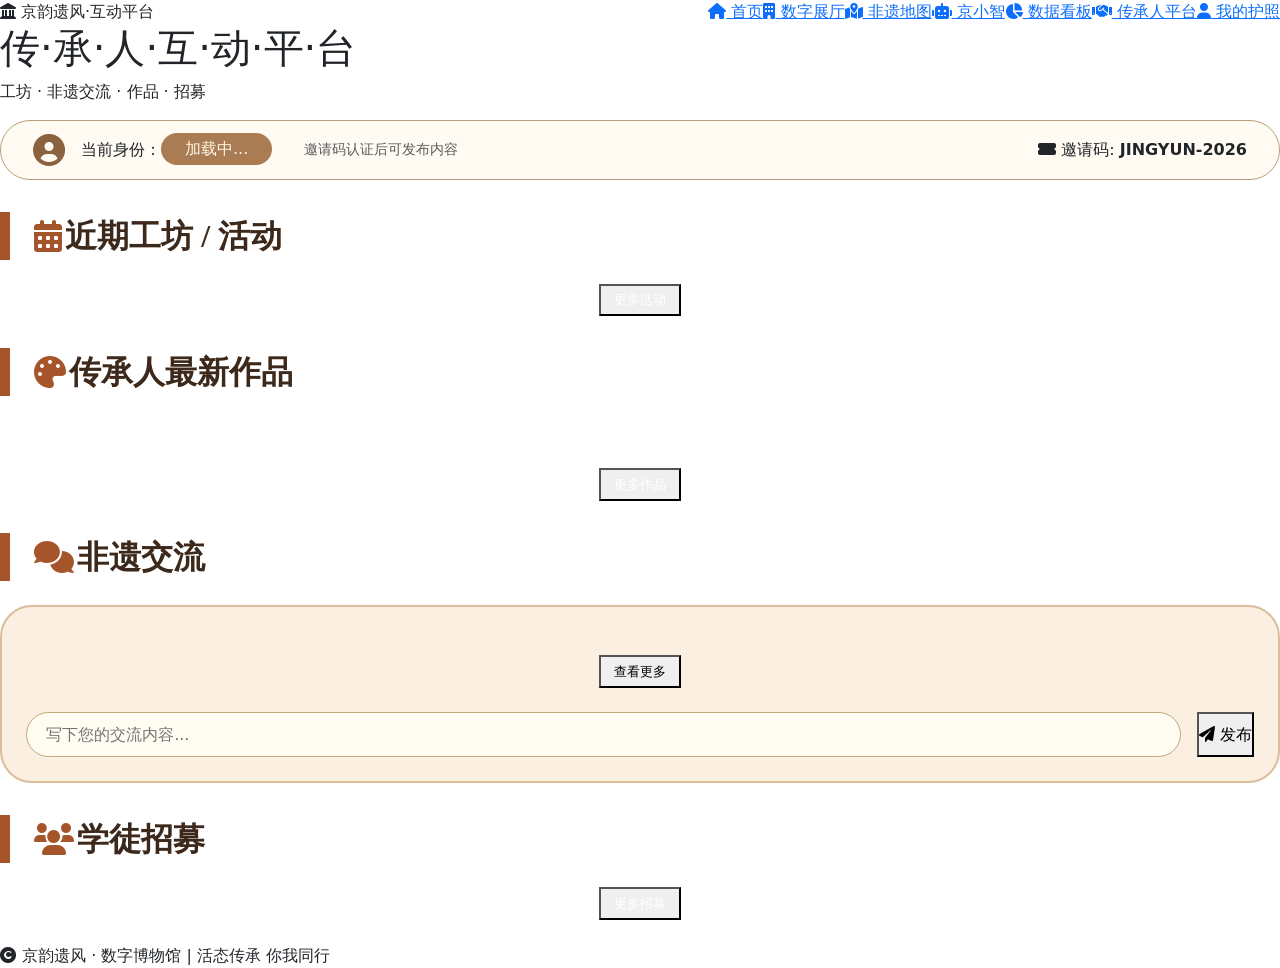
==== Beijing/src/main/resources/static/Activity.html @ 1ba89bd5 "first" ====
<!DOCTYPE html>
<html lang="zh">
<head>
    <meta charset="UTF-8">
    <meta name="viewport" content="width=device-width, initial-scale=1.0">
    <title>京韵遗风 · 传承人互动平台</title>
    <link href="https://cdn.jsdelivr.net/npm/bootstrap@5.3.2/dist/css/bootstrap.min.css" rel="stylesheet">
    <link rel="stylesheet" href="https://cdnjs.cloudflare.com/ajax/libs/font-awesome/6.0.0-beta3/css/all.min.css">
    <link rel="stylesheet" href="/css/common.css">
    <script src="/js/common.js"></script>
    <link rel="icon" href="/images/favicon.ico" type="image/x-icon">
    <style>
        * { margin: 0; padding: 0; box-sizing: border-box; }

        .role-bar {
            background: rgba(255, 248, 235, 0.6);
            backdrop-filter: blur(4px);
            border-radius: 60px;
            padding: 0.8rem 2rem;
            margin-bottom: 2rem;
            display: flex;
            align-items: center;
            justify-content: space-between;
            border: 1px solid #b99e7c;
            transition: background 0.3s, border-color 0.3s;
        }

        .role-info {
            display: flex;
            align-items: center;
            gap: 1rem;
        }

        .role-badge {
            background: #a97c53;
            color: #fff6e5;
            padding: 0.4rem 1.5rem;
            border-radius: 40px;
            font-size: 1rem;
        }

        .section-title {
            font-size: 2rem;
            font-weight: 600;
            color: #3c291b;
            border-left: 10px solid #a6552b;
            padding-left: 1.5rem;
            margin: 2rem 0 1.5rem;
            font-family: 'STKaiti', serif;
            display: flex;
            align-items: center;
            justify-content: space-between;
        }

        .section-title .title-icon-text {
            display: flex;
            align-items: center;
            gap: 0.2rem;
        }

        .section-title i { color: #a6552b; }

        .heritage-card {
            background: rgba(255, 248, 235, 0.85);
            backdrop-filter: blur(6px);
            border: 1px solid #d6bc9a;
            border-radius: 2rem;
            overflow: hidden;
            box-shadow: 0 12px 28px rgba(60, 40, 20, 0.3);
            transition: 0.25s, background 0.3s, border-color 0.3s;
            height: 100%;
            display: flex;
            flex-direction: column;
        }

        .heritage-card:hover {
            border-color: #b6844e;
            transform: translateY(-5px);
        }

        .card-img-top {
            width: 100%;
            height: 180px;
            object-fit: cover;
            background: #bc9f7e;
        }

        .card-body {
            padding: 1.2rem 1rem 1rem;
            flex: 1;
        }

        .card-title {
            font-size: 1.4rem;
            font-weight: 600;
            color: #2e1e12;
            margin-bottom: 0.3rem;
            font-family: 'STKaiti', serif;
            transition: color 0.3s;
        }

        .card-sub {
            font-size: 0.9rem;
            color: #815f3f;
            margin-bottom: 0.5rem;
        }

        .card-text {
            color: #4f3a28;
            font-size: 0.95rem;
        }

        .card-footer {
            background: transparent;
            border-top: 1px dashed #bba27b;
            padding: 0.8rem 1rem 1rem;
            display: flex;
            justify-content: space-between;
            align-items: center;
            flex-wrap: wrap;
            gap: 0.5rem;
        }

        .btn-sm { font-size: 0.8rem; padding: 0.3rem 0.8rem; }

        .progress-custom {
            width: 100%;
            height: 8px;
            background-color: #e9dac8;
            border-radius: 4px;
            overflow: hidden;
            margin-top: 0.3rem;
        }
        .progress-fill {
            height: 100%;
            border-radius: 4px;
            transition: width 0.3s;
        }
        .progress-fill.low { background-color: #28a745; }
        .progress-fill.medium { background-color: #ffc107; }
        .progress-fill.high { background-color: #dc3545; }
        .progress-label {
            display: flex;
            justify-content: space-between;
            font-size: 0.75rem;
            color: #6b4f33;
            margin-top: 0.2rem;
        }

        .artwork-grid {
            display: grid;
            grid-template-columns: repeat(auto-fill, minmax(200px, 1fr));
            gap: 1.5rem;
            margin-top: 1rem;
        }

        .artwork-item {
            background: #faefe0;
            border-radius: 1.5rem;
            overflow: hidden;
            border: 1px solid #d6bc9a;
            box-shadow: 0 6px 12px rgba(60, 40, 20, 0.2);
            transition: background 0.3s, border-color 0.3s;
        }

        .artwork-item img {
            width: 100%;
            height: 160px;
            object-fit: cover;
        }

        .artwork-info {
            padding: 0.8rem;
            text-align: center;
        }

        .artwork-info strong { color: inherit; }

        .message-board {
            background: #faefe0;
            border: 2px solid #dabd9b;
            border-radius: 2rem;
            padding: 1.5rem;
            margin: 1.5rem 0;
            transition: background 0.3s, border-color 0.3s;
        }

        .message-item {
            display: flex;
            gap: 1rem;
            padding: 1rem 0;
            border-bottom: 1px dashed #bba27b;
        }

        .message-avatar {
            width: 50px;
            height: 50px;
            background: #b6844e;
            border-radius: 50%;
            display: flex;
            align-items: center;
            justify-content: center;
            color: #fff2d7;
            font-size: 1.4rem;
            transition: background 0.3s;
        }

        .message-content { flex: 1; }

        .message-header {
            display: flex;
            justify-content: space-between;
            color: inherit;
            margin-bottom: 0.3rem;
        }

        .message-name { font-weight: 600; }
        .message-time { font-size: 0.8rem; color: #8d765b; }
        .message-text { color: inherit; word-break: break-word; }

        .reply-input {
            display: flex;
            gap: 1rem;
            margin-top: 1rem;
        }

        .reply-input input {
            flex: 1;
            border: 1px solid #c6a77c;
            border-radius: 40px;
            padding: 0.6rem 1.2rem;
            background: #fffcf2;
            transition: background 0.3s, border-color 0.3s, color 0.3s;
        }

        .recruit-list {
            list-style: none;
            padding: 0;
        }

        .recruit-item {
            background: #faefe0;
            border-radius: 1.5rem;
            padding: 1.2rem;
            margin-bottom: 1rem;
            border: 1px solid #dabd9b;
            display: flex;
            justify-content: space-between;
            align-items: center;
            flex-wrap: wrap;
            transition: background 0.3s, border-color 0.3s;
        }

        .recruit-info h4 {
            font-size: 1.2rem;
            color: #2e1e12;
            margin-bottom: 0.3rem;
        }

        .recruit-info p {
            margin: 0;
            color: #6b4f33;
            font-size: 0.9rem;
        }

        .recruit-actions {
            display: flex;
            gap: 0.5rem;
            flex-wrap: wrap;
        }

        .float-publish {
            position: fixed;
            bottom: 2rem;
            right: 2rem;
            background: #b6844e;
            width: 60px;
            height: 60px;
            border-radius: 50%;
            display: flex;
            align-items: center;
            justify-content: center;
            color: white;
            font-size: 2rem;
            box-shadow: 0 8px 16px #4f2e18;
            cursor: pointer;
            transition: 0.2s;
            z-index: 100;
            border: 2px solid #e3cfb5;
        }

        .float-publish:hover {
            background: #c79b65;
            transform: scale(1.1);
        }

        .float-publish-menu {
            position: fixed;
            bottom: 120px;
            right: 2rem;
            background: rgba(255, 248, 235, 0.95);
            backdrop-filter: blur(8px);
            border: 2px solid #b6844e;
            border-radius: 1rem;
            padding: 1rem;
            box-shadow: 0 8px 16px rgba(0, 0, 0, 0.2);
            z-index: 1001;
            display: none;
            flex-direction: column;
            gap: 0.5rem;
        }
        .float-publish-menu button {
            white-space: nowrap;
        }

        .modal-jingyun .modal-content {
            background: #fff6e8;
            border: 3px solid #ad8865;
            border-radius: 2rem;
            transition: background 0.3s, border-color 0.3s;
        }

        .more-btn {
            display: flex;
            align-items: center;
            gap: 0.5rem;
        }
        .more-btn-center {
            text-align: center;
            margin: 1.5rem 0;
        }
        .modal-card-img {
            width: 100%;
            height: 150px;
            object-fit: cover;
            border-radius: 0.8rem;
            margin-bottom: 0.5rem;
        }
        .artwork-card {
            position: relative;
        }
        .artwork-actions {
            position: absolute;
            top: 0.5rem;
            right: 0.5rem;
            display: flex;
            gap: 0.3rem;
            opacity: 0;
            transition: opacity 0.2s;
        }
        .artwork-card:hover .artwork-actions {
            opacity: 1;
        }
        .activity-actions {
            display: flex;
            gap: 0.3rem;
            margin-top: 0.5rem;
        }

        .modal-grid {
            display: grid;
            grid-template-columns: repeat(auto-fill, minmax(240px, 1fr));
            gap: 1rem;
            max-height: 60vh;
            overflow-y: auto;
            padding: 0.5rem;
        }

        .modal-card {
            background: #faefe0;
            border: 1px solid #d6bc9a;
            border-radius: 1.2rem;
            padding: 0.8rem;
            transition: background 0.3s;
        }

        .modal-card h5 { font-size: 1.1rem; margin-bottom: 0.3rem; }
        .modal-card p { font-size: 0.85rem; margin: 0.2rem 0; }

        .no-data {
            color: #dc3545 !important;
            text-align: center;
            width: 100%;
            margin: 2rem 0;
            display: block;
            flex: 0 0 100%;
            grid-column: 1 / -1;
        }
        .signup-item {
            display: flex;
            justify-content: space-between;
            align-items: center;
            padding: 1rem;
            border-bottom: 1px solid #d6bc9a;
        }
        .signup-info {
            flex: 1;
        }
        .signup-actions {
            display: flex;
            gap: 0.5rem;
        }
        .badge {
            padding: 0.3rem 0.6rem;
            border-radius: 20px;
            font-size: 0.8rem;
            margin-left: 0.5rem;
        }
        .bg-warning { background-color: #ffc107; color: #212529; }
        .bg-success { background-color: #28a745; color: white; }
        .bg-danger { background-color: #dc3545; color: white; }

        body.theme-dark .role-bar,
        body.theme-dark .heritage-card,
        body.theme-dark .artwork-item,
        body.theme-dark .message-board,
        body.theme-dark .recruit-item,
        body.theme-dark .modal-content,
        body.theme-dark .modal-card,
        body.theme-dark .float-publish-menu {
            background: #2d2d2d !important;
            border-color: #5a4a3a !important;
            color: #e0e0e0 !important;
        }
        body.theme-dark .card-title,
        body.theme-dark .card-text,
        body.theme-dark .card-sub,
        body.theme-dark .message-name,
        body.theme-dark .message-time,
        body.theme-dark .message-text,
        body.theme-dark .recruit-info h4,
        body.theme-dark .recruit-info p {
            color: #e0e0e0 !important;
        }
        body.theme-dark .message-avatar {
            background: #5a4a3a !important;
        }
        body.theme-dark .reply-input input {
            background: #3d3d3d !important;
            border-color: #5a4a3a !important;
            color: #e0e0e0 !important;
        }

        body.theme-soft .role-bar,
        body.theme-soft .heritage-card,
        body.theme-soft .artwork-item,
        body.theme-soft .message-board,
        body.theme-soft .recruit-item,
        body.theme-soft .modal-content,
        body.theme-soft .modal-card,
        body.theme-soft .float-publish-menu {
            background: #fff8e7 !important;
            border-color: #d6bc9a !important;
            color: #5f4b3a !important;
        }
        body.theme-soft .card-title,
        body.theme-soft .card-text,
        body.theme-soft .card-sub,
        body.theme-soft .message-name,
        body.theme-soft .message-time,
        body.theme-soft .message-text,
        body.theme-soft .recruit-info h4,
        body.theme-soft .recruit-info p {
            color: #5f4b3a !important;
        }
        body.theme-soft .message-avatar {
            background: #c2a27e !important;
        }
        body.theme-soft .reply-input input {
            background: #fff8e7 !important;
            border-color: #d6bc9a !important;
            color: #5f4b3a !important;
        }

        #moreActivitiesBtn, #moreArtworksBtn, #moreRecruitsBtn {
            color: #ffffff !important;
        }
        body.theme-soft #moreActivitiesBtn,
        body.theme-soft #moreArtworksBtn,
        body.theme-soft #moreRecruitsBtn {
            color: #000000 !important;
        }
    </style>
</head>
<body>
<div class="float-publish" id="publishBtn" title="发布内容" style="display: none;">
    <i class="fas fa-plus"></i>
</div>
<div class="float-publish-menu" id="publishMenu">
    <button class="btn-jingyun" data-publish="activity"><i class="fas fa-calendar-alt"></i> 发布活动</button>
    <button class="btn-jingyun" data-publish="artwork"><i class="fas fa-palette"></i> 发布作品</button>
    <button class="btn-jingyun" data-publish="recruit"><i class="fas fa-users"></i> 发布招募</button>
</div>

<div class="container-jingyun">
    <nav class="navbar-jingyun d-flex justify-content-between align-items-center">
        <div class="navbar-brand"><i class="fas fa-landmark"></i> 京韵遗风·互动平台</div>
        <div class="d-flex">
            <a href="Index.html" class="nav-link-jingyun"><i class="fas fa-home"></i> 首页</a>
            <a href="Digital.html" class="nav-link-jingyun"><i class="fas fa-building"></i> 数字展厅</a>
            <a href="Map.html" class="nav-link-jingyun"><i class="fas fa-map-location-dot"></i> 非遗地图</a>
            <a href="AI.html" class="nav-link-jingyun"><i class="fas fa-robot"></i> 京小智</a>
            <a href="Data.html" class="nav-link-jingyun"><i class="fas fa-chart-pie"></i> 数据看板</a>
            <a href="Activity.html" class="nav-link-jingyun active"><i class="fas fa-handshake"></i> 传承人平台</a>
            <a href="Person.html" class="nav-link-jingyun"><i class="fas fa-user"></i> 我的护照</a>
        </div>
    </nav>

    <div class="page-header">
        <h1>传·承·人·互·动·平·台</h1>
        <p>工坊 · 非遗交流 · 作品 · 招募</p>
    </div>

    <div class="role-bar">
        <div class="role-info">
            <i class="fas fa-user-circle" style="font-size: 2rem; color: #8b623f;"></i>
            <span>当前身份：<span class="role-badge" id="roleDisplay">加载中...</span></span>
            <span class="text-muted small" style="margin-left: 1rem;">邀请码认证后可发布内容</span>
        </div>
        <div><i class="fas fa-ticket-alt"></i> 邀请码: <strong>JINGYUN-2026</strong></div>
    </div>

    <div class="section-title">
        <div class="title-icon-text"><i class="fas fa-calendar-alt"></i> 近期工坊 / 活动</div>
    </div>
    <div class="row row-cols-1 row-cols-md-3 g-4 mb-4" id="activityGrid"></div>
    <div class="more-btn-center">
        <button class="btn-jingyun-outline btn-sm" id="moreActivitiesBtn">更多活动</button>
    </div>

    <div class="section-title">
        <div class="title-icon-text"><i class="fas fa-palette"></i> 传承人最新作品</div>
    </div>
    <div class="artwork-grid mb-5" id="artworkGrid"></div>
    <div class="more-btn-center">
        <button class="btn-jingyun-outline btn-sm" id="moreArtworksBtn">更多作品</button>
    </div>

    <!-- 非遗交流板块 -->
    <div class="section-title">
        <div class="title-icon-text"><i class="fas fa-comments"></i> 非遗交流</div>
    </div>
    <div class="message-board">
        <div id="messageList"></div>
        <div class="more-btn-center">
            <button class="btn-jingyun-outline btn-sm" id="moreMessagesBtn">查看更多</button>
        </div>
        <div class="reply-input">
            <input type="text" id="questionInput" placeholder="写下您的交流内容...">
            <button class="btn-jingyun" id="askBtn"><i class="fas fa-paper-plane"></i> 发布</button>
        </div>
    </div>

    <div class="section-title">
        <div class="title-icon-text"><i class="fas fa-users"></i> 学徒招募</div>
    </div>
    <div class="recruit-list" id="recruitList"></div>
    <div class="more-btn-center">
        <button class="btn-jingyun-outline btn-sm" id="moreRecruitsBtn">更多招募</button>
    </div>

    <div class="footer-note">
        <i class="fas fa-copyright"></i> 京韵遗风 · 数字博物馆  |  活态传承 你我同行
    </div>
</div>

<!-- 发布招募模态框 -->
<div class="modal fade modal-jingyun" id="publishRecruitModal" tabindex="-1" aria-hidden="true">
    <div class="modal-dialog">
        <div class="modal-content">
            <div class="modal-header">
                <h5 class="modal-title">发布学徒招募</h5>
                <button type="button" class="btn-close" data-bs-dismiss="modal"></button>
            </div>
            <div class="modal-body">
                <form id="publishRecruitForm">
                    <div class="mb-3"><label class="form-label">招募标题</label><input type="text" class="form-control" id="recruitTitle" required></div>
                    <div class="mb-3"><label class="form-label">招募描述</label><textarea class="form-control" id="recruitDesc" rows="3" required></textarea></div>
                    <div class="mb-3"><label class="form-label">传承人姓名</label><input type="text" class="form-control" id="recruitInheritor" required></div>
                    <div class="mb-3"><label class="form-label">最大申请人数</label><input type="number" class="form-control" id="recruitMaxApplicants" value="10" min="1" required></div>
                </form>
            </div>
            <div class="modal-footer">
                <button type="button" class="btn btn-secondary" data-bs-dismiss="modal">取消</button>
                <button type="button" class="btn btn-jingyun" id="submitPublishRecruit">发布</button>
            </div>
        </div>
    </div>
</div>

<!-- 发布活动模态框 -->
<div class="modal fade modal-jingyun" id="publishActivityModal" tabindex="-1" aria-hidden="true">
    <div class="modal-dialog">
        <div class="modal-content">
            <div class="modal-header">
                <h5 class="modal-title">发布活动</h5>
                <button type="button" class="btn-close" data-bs-dismiss="modal"></button>
            </div>
            <div class="modal-body">
                <form id="publishActivityForm">
                    <div class="mb-3"><label class="form-label">活动标题</label><input type="text" class="form-control" id="activityTitle" required></div>
                    <div class="mb-3"><label class="form-label">活动类型</label>
                        <select class="form-select" id="activityType">
                            <option value="体验课">体验课</option>
                            <option value="讲座">讲座</option>
                            <option value="展览">展览</option>
                            <option value="演出">演出</option>
                        </select>
                    </div>
                    <div class="mb-3"><label class="form-label">开始时间</label><input type="datetime-local" class="form-control" id="activityStartTime" required></div>
                    <div class="mb-3"><label class="form-label">结束时间</label><input type="datetime-local" class="form-control" id="activityEndTime" required></div>
                    <div class="mb-3"><label class="form-label">最大参与人数</label><input type="number" class="form-control" id="activityMaxParticipants" value="10" min="1"></div>
                    <div class="mb-3"><label class="form-label">活动描述</label><textarea class="form-control" id="activityDesc" rows="3" required></textarea></div>
                    <div class="mb-3"><label class="form-label">活动封面</label>
                        <div class="d-flex align-items-center gap-2">
                            <input type="file" class="form-control" id="activityImageFile" accept="image/*" required>
                            <span class="text-muted small" id="activityFileName"></span>
                        </div>
                    </div>
                    <div class="mb-3"><label class="form-label">点位ID（可选）</label><input type="number" class="form-control" id="activitySiteId" placeholder="可选"></div>
                    <input type="hidden" id="activityImageUrl">
                </form>
            </div>
            <div class="modal-footer">
                <button type="button" class="btn btn-secondary" data-bs-dismiss="modal">取消</button>
                <button type="button" class="btn btn-jingyun" id="submitPublishActivity">发布</button>
            </div>
        </div>
    </div>
</div>

<!-- 发布作品模态框 -->
<div class="modal fade modal-jingyun" id="publishArtworkModal" tabindex="-1" aria-hidden="true">
    <div class="modal-dialog">
        <div class="modal-content">
            <div class="modal-header">
                <h5 class="modal-title">发布作品</h5>
                <button type="button" class="btn-close" data-bs-dismiss="modal"></button>
            </div>
            <div class="modal-body">
                <form id="publishArtworkForm">
                    <div class="mb-3"><label class="form-label">作品标题</label><input type="text" class="form-control" id="artworkTitle" required></div>
                    <div class="mb-3"><label class="form-label">作品描述</label><textarea class="form-control" id="artworkDesc" rows="3" required></textarea></div>
                    <div class="mb-3"><label class="form-label">作品图片</label>
                        <div class="d-flex align-items-center gap-2">
                            <input type="file" class="form-control" id="artworkImageFile" accept="image/*" required>
                            <span class="text-muted small" id="artworkFileName"></span>
                        </div>
                    </div>
                    <input type="hidden" id="artworkImageUrl">
                </form>
            </div>
            <div class="modal-footer">
                <button type="button" class="btn btn-secondary" data-bs-dismiss="modal">取消</button>
                <button type="button" class="btn btn-jingyun" id="submitPublishArtwork">发布</button>
            </div>
        </div>
    </div>
</div>

<!-- 编辑活动模态框 -->
<div class="modal fade modal-jingyun" id="editActivityModal" tabindex="-1" aria-hidden="true">
    <div class="modal-dialog">
        <div class="modal-content">
            <div class="modal-header">
                <h5 class="modal-title">编辑活动</h5>
                <button type="button" class="btn-close" data-bs-dismiss="modal"></button>
            </div>
            <div class="modal-body">
                <form id="editActivityForm">
                    <input type="hidden" id="editActivityId">
                    <div class="mb-3"><label class="form-label">活动标题</label><input type="text" class="form-control" id="editActivityTitle" required></div>
                    <div class="mb-3"><label class="form-label">活动类型</label>
                        <select class="form-select" id="editActivityType">
                            <option value="体验课">体验课</option>
                            <option value="讲座">讲座</option>
                            <option value="展览">展览</option>
                            <option value="演出">演出</option>
                        </select>
                    </div>
                    <div class="mb-3"><label class="form-label">开始时间</label><input type="datetime-local" class="form-control" id="editActivityStartTime" required></div>
                    <div class="mb-3"><label class="form-label">结束时间</label><input type="datetime-local" class="form-control" id="editActivityEndTime" required></div>
                    <div class="mb-3"><label class="form-label">最大参与人数</label><input type="number" class="form-control" id="editActivityMaxParticipants" min="1" required></div>
                    <div class="mb-3"><label class="form-label">活动描述</label><textarea class="form-control" id="editActivityDesc" rows="3" required></textarea></div>
                    <div class="mb-3"><label class="form-label">当前封面</label>
                        <div><img id="editActivityCurrentImage" src="" style="max-width:200px; max-height:150px; border-radius:0.5rem;"></div>
                    </div>
                    <div class="mb-3"><label class="form-label">更新封面（可选）</label>
                        <div class="d-flex align-items-center gap-2">
                            <input type="file" class="form-control" id="editActivityImageFile" accept="image/*">
                            <span class="text-muted small" id="editActivityFileName"></span>
                        </div>
                    </div>
                    <div class="mb-3"><label class="form-label">点位ID（可选）</label><input type="number" class="form-control" id="editActivitySiteId" placeholder="可选"></div>
                    <input type="hidden" id="editActivityImageUrl">
                </form>
            </div>
            <div class="modal-footer">
                <button type="button" class="btn btn-secondary" data-bs-dismiss="modal">取消</button>
                <button type="button" class="btn btn-jingyun" id="submitEditActivity">保存修改</button>
            </div>
        </div>
    </div>
</div>

<!-- 编辑作品模态框 -->
<div class="modal fade modal-jingyun" id="editArtworkModal" tabindex="-1" aria-hidden="true">
    <div class="modal-dialog">
        <div class="modal-content">
            <div class="modal-header">
                <h5 class="modal-title">编辑作品</h5>
                <button type="button" class="btn-close" data-bs-dismiss="modal"></button>
            </div>
            <div class="modal-body">
                <form id="editArtworkForm">
                    <input type="hidden" id="editArtworkId">
                    <div class="mb-3"><label class="form-label">作品标题</label><input type="text" class="form-control" id="editArtworkTitle" required></div>
                    <div class="mb-3"><label class="form-label">作品描述</label><textarea class="form-control" id="editArtworkDesc" rows="3" required></textarea></div>
                    <div class="mb-3"><label class="form-label">当前图片</label>
                        <div><img id="editArtworkCurrentImage" src="" style="max-width:200px; max-height:150px; border-radius:0.5rem;"></div>
                    </div>
                    <div class="mb-3"><label class="form-label">更新图片（可选）</label>
                        <div class="d-flex align-items-center gap-2">
                            <input type="file" class="form-control" id="editArtworkImageFile" accept="image/*">
                            <span class="text-muted small" id="editArtworkFileName"></span>
                        </div>
                    </div>
                    <input type="hidden" id="editArtworkImageUrl">
                </form>
            </div>
            <div class="modal-footer">
                <button type="button" class="btn btn-secondary" data-bs-dismiss="modal">取消</button>
                <button type="button" class="btn btn-jingyun" id="submitEditArtwork">保存修改</button>
            </div>
        </div>
    </div>
</div>

<!-- 编辑招募模态框 -->
<div class="modal fade modal-jingyun" id="editRecruitModal" tabindex="-1" aria-hidden="true">
    <div class="modal-dialog">
        <div class="modal-content">
            <div class="modal-header">
                <h5 class="modal-title">编辑招募</h5>
                <button type="button" class="btn-close" data-bs-dismiss="modal"></button>
            </div>
            <div class="modal-body">
                <form id="editRecruitForm">
                    <input type="hidden" id="editRecruitId">
                    <div class="mb-3"><label class="form-label">招募标题</label><input type="text" class="form-control" id="editRecruitTitle" required></div>
                    <div class="mb-3"><label class="form-label">招募描述</label><textarea class="form-control" id="editRecruitDesc" rows="3" required></textarea></div>
                    <div class="mb-3"><label class="form-label">传承人姓名</label><input type="text" class="form-control" id="editRecruitInheritor" required></div>
                </form>
            </div>
            <div class="modal-footer">
                <button type="button" class="btn btn-secondary" data-bs-dismiss="modal">取消</button>
                <button type="button" class="btn btn-jingyun" id="submitEditRecruit">保存修改</button>
            </div>
        </div>
    </div>
</div>

<!-- 活动报名列表模态框 -->
<div class="modal fade modal-jingyun" id="activitySignupsModal" tabindex="-1" aria-hidden="true">
    <div class="modal-dialog modal-lg modal-dialog-scrollable">
        <div class="modal-content">
            <div class="modal-header">
                <h5 class="modal-title" id="activitySignupsModalTitle">活动报名列表</h5>
                <button type="button" class="btn-close" data-bs-dismiss="modal"></button>
            </div>
            <div class="modal-body">
                <div id="activitySignupsList"></div>
                <div id="activitySignupsEmpty" class="no-data" style="display: none;">暂无报名</div>
            </div>
        </div>
    </div>
</div>

<!-- 招募申请列表模态框 -->
<div class="modal fade modal-jingyun" id="recruitApplicationsModal" tabindex="-1" aria-hidden="true">
    <div class="modal-dialog modal-lg modal-dialog-scrollable">
        <div class="modal-content">
            <div class="modal-header">
                <h5 class="modal-title" id="recruitApplicationsModalTitle">招募申请列表</h5>
                <button type="button" class="btn-close" data-bs-dismiss="modal"></button>
            </div>
            <div class="modal-body">
                <div id="recruitApplicationsList"></div>
                <div id="recruitApplicationsEmpty" class="no-data" style="display: none;">暂无申请</div>
            </div>
        </div>
    </div>
</div>

<!-- 全部留言模态框 -->
<div class="modal fade modal-jingyun" id="allMessagesModal" tabindex="-1" aria-hidden="true">
    <div class="modal-dialog modal-lg modal-dialog-scrollable">
        <div class="modal-content">
            <div class="modal-header"><h5 class="modal-title">全部交流</h5><button type="button" class="btn-close" data-bs-dismiss="modal"></button></div>
            <div class="modal-body" id="allMessagesList"></div>
        </div>
    </div>
</div>

<!-- 更多活动模态框 -->
<div class="modal fade modal-jingyun" id="moreActivitiesModal" tabindex="-1" aria-hidden="true">
    <div class="modal-dialog modal-xl modal-dialog-scrollable">
        <div class="modal-content">
            <div class="modal-header"><h5 class="modal-title">全部进行中的活动</h5><button type="button" class="btn-close" data-bs-dismiss="modal"></button></div>
            <div class="modal-body">
                <div class="modal-grid" id="allActivitiesGrid"></div>
                <div id="allActivitiesEmpty" class="no-data" style="display: none;">暂无进行中的活动</div>
            </div>
        </div>
    </div>
</div>

<!-- 更多作品模态框 -->
<div class="modal fade modal-jingyun" id="moreArtworksModal" tabindex="-1" aria-hidden="true">
    <div class="modal-dialog modal-xl modal-dialog-scrollable">
        <div class="modal-content">
            <div class="modal-header"><h5 class="modal-title">全部传承人作品</h5><button type="button" class="btn-close" data-bs-dismiss="modal"></button></div>
            <div class="modal-body">
                <div class="modal-grid" id="allArtworksGrid"></div>
                <div id="allArtworksEmpty" class="no-data" style="display: none">暂无作品</div>
            </div>
        </div>
    </div>
</div>

<!-- 更多招募模态框 -->
<div class="modal fade modal-jingyun" id="moreRecruitsModal" tabindex="-1" aria-hidden="true">
    <div class="modal-dialog modal-lg modal-dialog-scrollable">
        <div class="modal-content">
            <div class="modal-header"><h5 class="modal-title">全部招募</h5><button type="button" class="btn-close" data-bs-dismiss="modal"></button></div>
            <div class="modal-body" id="allRecruitsList"></div>
        </div>
    </div>
</div>

<div class="theme-switcher">
    <div class="theme-btn light active" data-theme="light"></div>
    <div class="theme-btn dark" data-theme="dark"></div>
    <div class="theme-btn soft" data-theme="soft"></div>
</div>

<script src="https://cdn.jsdelivr.net/npm/bootstrap@5.3.2/dist/js/bootstrap.bundle.min.js"></script>
<script src="/js/common.js"></script>
<script>
    (function() {
        const API_BASE_URL = 'http://localhost:8080/api';
        let currentUser = null;
        let isInheritor = false;
        let allMessages = [];

        async function loadUserInfo() {
            try {
                currentUser = await fetchWithAuth(`${API_BASE_URL}/user/info`);
                isInheritor = currentUser.role === 'inheritor';
                updateRoleUI();
            } catch (err) { console.error('获取用户信息失败', err); }
        }

        function updateRoleUI() {
            const roleDisplay = document.getElementById('roleDisplay');
            roleDisplay.innerText = isInheritor ? '传承人' : '普通用户';
            roleDisplay.style.backgroundColor = isInheritor ? '#b6844e' : '#a97c53';
            const publishBtn = document.getElementById('publishBtn');
            publishBtn.style.display = isInheritor ? 'flex' : 'none';
            const inviteCodeSpan = document.querySelector('.role-bar div:last-child');
            const smallHint = document.querySelector('.role-info .small');
            if (isInheritor) {
                if (inviteCodeSpan) inviteCodeSpan.style.display = 'none';
                if (smallHint) smallHint.style.display = 'none';
            } else {
                if (inviteCodeSpan) inviteCodeSpan.style.display = 'block';
                if (smallHint) smallHint.style.display = 'inline-block';
            }
        }

        // 发布菜单逻辑
        const publishBtn = document.getElementById('publishBtn');
        const publishMenu = document.getElementById('publishMenu');
        if (publishBtn) {
            publishBtn.addEventListener('click', (e) => {
                e.stopPropagation();
                publishMenu.style.display = publishMenu.style.display === 'none' ? 'flex' : 'none';
            });
            document.addEventListener('click', (e) => {
                if (publishMenu && !publishMenu.contains(e.target) && e.target !== publishBtn) {
                    publishMenu.style.display = 'none';
                }
            });
        }

        document.querySelectorAll('[data-publish]').forEach(btn => {
            btn.addEventListener('click', function() {
                const type = this.dataset.publish;
                publishMenu.style.display = 'none';
                if (type === 'activity') new bootstrap.Modal(document.getElementById('publishActivityModal')).show();
                else if (type === 'artwork') new bootstrap.Modal(document.getElementById('publishArtworkModal')).show();
                else if (type === 'recruit') new bootstrap.Modal(document.getElementById('publishRecruitModal')).show();
            });
        });

        async function uploadImage(file, type) {
            const formData = new FormData();
            formData.append('file', file);
            formData.append('type', type);
            return await uploadWithAuth(`${API_BASE_URL}/upload/image`, formData);
        }

        // ========== 活动板块 ==========
        let allActivities = [];
        async function loadActivities() {
            try {
                allActivities = await fetchWithAuth(`${API_BASE_URL}/activity/list?status=1`);
                const grid = document.getElementById('activityGrid');
                if (!allActivities || allActivities.length === 0) {
                    grid.innerHTML = '<div class="no-data">暂无活动</div>';
                    return;
                }
                const displayActivities = allActivities.slice(0, 3);
                grid.innerHTML = displayActivities.map(act => renderActivityCard(act, true)).join('');
                bindActivityEvents();
            } catch (err) {
                console.error('加载活动失败', err);
                document.getElementById('activityGrid').innerHTML = '<div class="no-data">加载失败</div>';
            }
        }

        function getProgressClass(percent) {
            if (percent < 50) return 'low';
            if (percent < 80) return 'medium';
            return 'high';
        }

        function renderActivityCard(act, showActions = true) {
            const isMyActivity = isInheritor && act.inheritorId === currentUser.id;
            const isFull = act.currentParticipants >= act.maxParticipants;
            const now = new Date();
            const endTime = new Date(act.endTime);
            const isEnded = endTime < now;
            const canSignup = !isMyActivity && !isFull && !isEnded && act.status === 1;
            const signupBtnText = isEnded ? '已结束' : (isFull ? '已满' : '报名');
            const signupDisabled = !canSignup;
            const percent = act.maxParticipants > 0 ? (act.currentParticipants / act.maxParticipants) * 100 : 0;
            const progressClass = getProgressClass(percent);
            let actionButtons = '';
            if (showActions && isInheritor && isMyActivity) {
                actionButtons = `
                    <div class="activity-actions">
                        <button class="btn-jingyun-outline btn-sm view-activity-signups" data-id="${act.id}"><i class="fas fa-users"></i> 查看申请</button>
                        <button class="btn-jingyun-outline btn-sm edit-activity" data-id="${act.id}"><i class="fas fa-edit"></i> 编辑</button>
                        ${act.status === 1 ? `<button class="btn-jingyun-outline btn-sm end-activity" data-id="${act.id}"><i class="fas fa-stop"></i> 结束</button>` : ''}
                    </div>
                `;
            } else if (!isMyActivity) {
                actionButtons = `
                    <div class="activity-actions">
                        <button class="btn-jingyun-outline btn-sm view-activity-signups" data-id="${act.id}"><i class="fas fa-users"></i> 查看申请</button>
                    </div>
                `;
            }
            return `
                <div class="col">
                    <div class="heritage-card" data-id="${act.id}">
                        <img src="${act.imageUrl || 'https://picsum.photos/400/200?random=' + act.id}" class="card-img-top" alt="${act.title}">
                        <div class="card-body">
                            <h5 class="card-title">${escapeHtml(act.title)}</h5>
                            <div class="card-sub"><i class="fas fa-user"></i> 传承人ID: ${act.inheritorId}</div>
                            <div class="card-sub"><i class="fas fa-clock"></i> ${new Date(act.startTime).toLocaleString()} ~ ${new Date(act.endTime).toLocaleString()}</div>
                            <p class="card-text">${escapeHtml(act.description || '暂无描述')}</p>
                            ${actionButtons}
                        </div>
                        <div class="card-footer">
                            <div style="width: 100%;">
                                <div class="progress-custom">
                                    <div class="progress-fill ${progressClass}" style="width: ${percent}%;"></div>
                                </div>
                                <div class="progress-label">
                                    <span><i class="fas fa-users"></i> 已报名 ${act.currentParticipants}</span>
                                    <span>名额 ${act.maxParticipants}</span>
                                </div>
                            </div>
                            <div style="width: 100%; display: flex; justify-content: flex-end; margin-top: 0.5rem;">
                                ${!isMyActivity ? `<button class="btn-jingyun btn-sm signup-btn" data-id="${act.id}" ${signupDisabled ? 'disabled' : ''}>${signupBtnText}</button>` : ''}
                                <button class="btn-jingyun-outline btn-sm collect-btn ms-2" data-id="${act.id}">收藏</button>
                            </div>
                        </div>
                    </div>
                </div>
            `;
        }

        function bindActivityEvents() {
            document.querySelectorAll('.signup-btn').forEach(btn => {
                btn.addEventListener('click', async function() {
                    const activityId = this.dataset.id;
                    if (this.disabled) return;
                    try {
                        await fetchWithAuth(`${API_BASE_URL}/activity/signup/${activityId}`, { method: 'POST' });
                        alert('申请已提交，请等待审核');
                        loadActivities();
                    } catch (err) { alert('报名失败：' + err.message); }
                });
            });
            document.querySelectorAll('.collect-btn').forEach(btn => {
                btn.addEventListener('click', async function() {
                    const activityId = this.dataset.id;
                    if (this.disabled) return;
                    try {
                        await fetchWithAuth(`${API_BASE_URL}/collection/add`, {
                            method: 'POST',
                            body: JSON.stringify({ targetType: 'activity', targetId: activityId })
                        });
                        alert('收藏成功！');
                        this.disabled = true;
                        this.innerText = '已收藏';
                    } catch (err) { alert('收藏失败：' + err.message); }
                });
            });
            document.querySelectorAll('.end-activity').forEach(btn => {
                btn.addEventListener('click', async function(e) {
                    e.stopPropagation();
                    if (!confirm('确定要结束该活动吗？')) return;
                    const activityId = this.dataset.id;
                    try {
                        await fetchWithAuth(`${API_BASE_URL}/activity/end/${activityId}`, { method: 'POST' });
                        alert('活动已结束');
                        loadActivities();
                    } catch (err) { alert('操作失败：' + err.message); }
                });
            });
            document.querySelectorAll('.edit-activity').forEach(btn => {
                btn.addEventListener('click', async function(e) {
                    e.stopPropagation();
                    const activityId = this.dataset.id;
                    try {
                        const act = allActivities.find(a => a.id == activityId);
                        if (!act) { alert('活动不存在'); return; }
                        document.getElementById('editActivityId').value = act.id;
                        document.getElementById('editActivityTitle').value = act.title;
                        document.getElementById('editActivityType').value = act.type;
                        const start = new Date(act.startTime);
                        const end = new Date(act.endTime);
                        document.getElementById('editActivityStartTime').value = start.toISOString().slice(0,16);
                        document.getElementById('editActivityEndTime').value = end.toISOString().slice(0,16);
                        document.getElementById('editActivityMaxParticipants').value = act.maxParticipants;
                        document.getElementById('editActivityDesc').value = act.description;
                        document.getElementById('editActivityCurrentImage').src = act.imageUrl || '';
                        document.getElementById('editActivityImageUrl').value = act.imageUrl || '';
                        document.getElementById('editActivitySiteId').value = act.siteId || '';
                        new bootstrap.Modal(document.getElementById('editActivityModal')).show();
                    } catch (err) { alert('加载失败：' + err.message); }
                });
            });
            document.querySelectorAll('.view-activity-signups').forEach(btn => {
                btn.addEventListener('click', async function(e) {
                    e.stopPropagation();
                    const activityId = this.dataset.id;
                    await loadActivitySignups(activityId);
                    new bootstrap.Modal(document.getElementById('activitySignupsModal')).show();
                });
            });
        }

        async function loadActivitySignups(activityId) {
            try {
                const signups = await fetchWithAuth(`${API_BASE_URL}/activity/${activityId}/signups`);
                const container = document.getElementById('activitySignupsList');
                const empty = document.getElementById('activitySignupsEmpty');
                const title = document.getElementById('activitySignupsModalTitle');
                const activity = allActivities.find(a => a.id == activityId);
                title.innerText = activity ? `报名列表 - ${activity.title}` : '活动报名列表';
                if (!signups || signups.length === 0) {
                    container.innerHTML = '';
                    empty.style.display = 'block';
                } else {
                    empty.style.display = 'none';
                    container.innerHTML = signups.map(s => `
                        <div class="signup-item" data-id="${s.id}">
                            <div class="signup-info">
                                ${s.username ? `<strong>${escapeHtml(s.username)}</strong> ` : ''}
                                申请时间：${new Date(s.applyTime).toLocaleString()}
                                <span class="badge ${s.status === 'pending' ? 'bg-warning' : (s.status === 'accepted' ? 'bg-success' : 'bg-danger')}">
                                    ${s.status === 'pending' ? '待审核' : (s.status === 'accepted' ? '已通过' : '已拒绝')}
                                </span>
                            </div>
                            ${isInheritor && activity && activity.inheritorId === currentUser.id && s.status === 'pending' ? `
                            <div class="signup-actions">
                                <button class="btn-jingyun btn-sm approve-activity-signup" data-id="${s.id}" data-activity-id="${activityId}">同意</button>
                                <button class="btn-jingyun-outline btn-sm reject-activity-signup" data-id="${s.id}" data-activity-id="${activityId}">拒绝</button>
                            </div>
                            ` : ''}
                        </div>
                    `).join('');
                    if (isInheritor && activity && activity.inheritorId === currentUser.id) {
                        document.querySelectorAll('.approve-activity-signup').forEach(btn => {
                            btn.addEventListener('click', async () => {
                                const signupId = btn.dataset.id;
                                const actId = btn.dataset.activityId;
                                try {
                                    await fetchWithAuth(`${API_BASE_URL}/activity/signup/${signupId}/approve`, { method: 'POST' });
                                    alert('已同意');
                                    await loadActivitySignups(actId);
                                } catch (err) { alert('操作失败：' + err.message); }
                            });
                        });
                        document.querySelectorAll('.reject-activity-signup').forEach(btn => {
                            btn.addEventListener('click', async () => {
                                const signupId = btn.dataset.id;
                                const actId = btn.dataset.activityId;
                                try {
                                    await fetchWithAuth(`${API_BASE_URL}/activity/signup/${signupId}/reject`, { method: 'POST' });
                                    alert('已拒绝');
                                    await loadActivitySignups(actId);
                                } catch (err) { alert('操作失败：' + err.message); }
                            });
                        });
                    }
                }
            } catch (err) { alert('加载报名列表失败：' + err.message); }
        }

        document.getElementById('submitEditActivity').addEventListener('click', async function() {
            const id = document.getElementById('editActivityId').value;
            const title = document.getElementById('editActivityTitle').value.trim();
            const type = document.getElementById('editActivityType').value;
            const startTime = document.getElementById('editActivityStartTime').value;
            const endTime = document.getElementById('editActivityEndTime').value;
            const maxParticipants = parseInt(document.getElementById('editActivityMaxParticipants').value);
            const description = document.getElementById('editActivityDesc').value.trim();
            const siteId = document.getElementById('editActivitySiteId').value ? parseInt(document.getElementById('editActivitySiteId').value) : null;
            const imageFile = document.getElementById('editActivityImageFile').files[0];
            let imageUrl = document.getElementById('editActivityImageUrl').value;
            if (!title || !startTime || !endTime || !description) { alert('请填写必填项'); return; }
            try {
                if (imageFile) imageUrl = await uploadImage(imageFile, 'activity');
                await fetchWithAuth(`${API_BASE_URL}/activity/${id}`, {
                    method: 'PUT',
                    body: JSON.stringify({ title, type, startTime, endTime, maxParticipants, description, siteId, imageUrl })
                });
                alert('更新成功');
                bootstrap.Modal.getInstance(document.getElementById('editActivityModal')).hide();
                loadActivities();
            } catch (err) { alert('更新失败：' + err.message); }
        });

        document.getElementById('moreActivitiesBtn').addEventListener('click', async function() {
            try {
                const activities = await fetchWithAuth(`${API_BASE_URL}/activity/list?status=1`);
                const grid = document.getElementById('allActivitiesGrid');
                const empty = document.getElementById('allActivitiesEmpty');
                if (activities.length === 0) {
                    grid.innerHTML = '';
                    empty.style.display = 'block';
                } else {
                    empty.style.display = 'none';
                    grid.innerHTML = activities.map(act => `
                        <div class="modal-card" data-id="${act.id}">
                            <img src="${act.imageUrl || 'https://picsum.photos/400/200?random=' + act.id}" class="modal-card-img" alt="${act.title}">
                            <h5>${escapeHtml(act.title)}</h5>
                            <p>时间: ${new Date(act.startTime).toLocaleString()} ~ ${new Date(act.endTime).toLocaleString()}</p>
                            <p>名额: ${act.currentParticipants}/${act.maxParticipants}</p>
                            <p>传承人ID: ${act.inheritorId}</p>
                            <div class="d-flex gap-2 mt-2">
                                <button class="btn-jingyun btn-sm signup-btn" data-id="${act.id}" ${act.currentParticipants >= act.maxParticipants ? 'disabled' : ''}>报名</button>
                                <button class="btn-jingyun-outline btn-sm collect-btn" data-id="${act.id}">收藏</button>
                            </div>
                        </div>
                    `).join('');
                    bindModalActivityEvents();
                }
                new bootstrap.Modal(document.getElementById('moreActivitiesModal')).show();
            } catch (err) { alert('加载活动失败：' + err.message); }
        });

        function bindModalActivityEvents() {
            document.querySelectorAll('#allActivitiesGrid .signup-btn').forEach(btn => {
                btn.addEventListener('click', async function() {
                    const id = this.dataset.id;
                    if (this.disabled) return;
                    try {
                        await fetchWithAuth(`${API_BASE_URL}/activity/signup/${id}`, { method: 'POST' });
                        alert('申请已提交，请等待审核');
                        loadActivities();
                    } catch (err) { alert('报名失败：' + err.message); }
                });
            });
            document.querySelectorAll('#allActivitiesGrid .collect-btn').forEach(btn => {
                btn.addEventListener('click', async function() {
                    const id = this.dataset.id;
                    try {
                        await fetchWithAuth(`${API_BASE_URL}/collection/add`, {
                            method: 'POST',
                            body: JSON.stringify({ targetType: 'activity', targetId: id })
                        });
                        alert('收藏成功！');
                        this.disabled = true;
                        this.innerText = '已收藏';
                    } catch (err) { alert('收藏失败：' + err.message); }
                });
            });
        }

        // ========== 作品板块 ==========
        let allArtworks = [];
        async function loadArtworks() {
            try {
                allArtworks = await fetchWithAuth(`${API_BASE_URL}/artwork/latest?limit=6`);
                const grid = document.getElementById('artworkGrid');
                if (!allArtworks || allArtworks.length === 0) {
                    grid.innerHTML = '<div class="no-data">暂无作品</div>';
                    return;
                }
                grid.innerHTML = allArtworks.map(a => renderArtworkCard(a)).join('');
                bindArtworkEvents();
            } catch (err) {
                console.error('加载作品失败', err);
                document.getElementById('artworkGrid').innerHTML = '<div class="no-data">加载失败</div>';
            }
        }

        function renderArtworkCard(artwork) {
            let actionButtons = '';
            if (isInheritor && artwork.inheritorId === currentUser.id) {
                actionButtons = `
                    <div class="artwork-actions">
                        <button class="btn-jingyun-outline btn-sm edit-artwork" data-id="${artwork.id}"><i class="fas fa-edit"></i></button>
                        <button class="btn-jingyun-outline btn-sm delete-artwork" data-id="${artwork.id}"><i class="fas fa-trash"></i></button>
                    </div>
                `;
            }
            return `
                <div class="artwork-item artwork-card" data-id="${artwork.id}">
                    <img src="${artwork.imageUrl}" alt="${artwork.title}">
                    ${actionButtons}
                    <div class="artwork-info">
                        <strong>${escapeHtml(artwork.title)}</strong>
                        <div class="small">${escapeHtml(artwork.description)}</div>
                    </div>
                </div>
            `;
        }

        function bindArtworkEvents() {
            document.querySelectorAll('.delete-artwork').forEach(btn => {
                btn.addEventListener('click', async function(e) {
                    e.stopPropagation();
                    if (!confirm('确定要删除该作品吗？')) return;
                    const artworkId = this.dataset.id;
                    try {
                        await fetchWithAuth(`${API_BASE_URL}/artwork/${artworkId}`, { method: 'DELETE' });
                        alert('删除成功');
                        loadArtworks();
                    } catch (err) { alert('删除失败：' + err.message); }
                });
            });
            document.querySelectorAll('.edit-artwork').forEach(btn => {
                btn.addEventListener('click', async function(e) {
                    e.stopPropagation();
                    const artworkId = this.dataset.id;
                    const artwork = allArtworks.find(a => a.id == artworkId);
                    if (!artwork) { alert('作品不存在'); return; }
                    document.getElementById('editArtworkId').value = artwork.id;
                    document.getElementById('editArtworkTitle').value = artwork.title;
                    document.getElementById('editArtworkDesc').value = artwork.description;
                    document.getElementById('editArtworkCurrentImage').src = artwork.imageUrl;
                    document.getElementById('editArtworkImageUrl').value = artwork.imageUrl;
                    new bootstrap.Modal(document.getElementById('editArtworkModal')).show();
                });
            });
        }

        document.getElementById('submitEditArtwork').addEventListener('click', async function() {
            const id = document.getElementById('editArtworkId').value;
            const title = document.getElementById('editArtworkTitle').value.trim();
            const description = document.getElementById('editArtworkDesc').value.trim();
            const imageFile = document.getElementById('editArtworkImageFile').files[0];
            let imageUrl = document.getElementById('editArtworkImageUrl').value;
            if (!title || !description) { alert('请填写标题和描述'); return; }
            try {
                if (imageFile) imageUrl = await uploadImage(imageFile, 'artwork');
                await fetchWithAuth(`${API_BASE_URL}/artwork/${id}`, {
                    method: 'PUT',
                    body: JSON.stringify({ title, description, imageUrl })
                });
                alert('更新成功');
                bootstrap.Modal.getInstance(document.getElementById('editArtworkModal')).hide();
                loadArtworks();
            } catch (err) { alert('更新失败：' + err.message); }
        });

        document.getElementById('moreArtworksBtn').addEventListener('click', async function() {
            try {
                const artworks = await fetchWithAuth(`${API_BASE_URL}/artwork/latest?limit=30`);
                const grid = document.getElementById('allArtworksGrid');
                const empty = document.getElementById('allArtworksEmpty');
                if (artworks.length === 0) {
                    grid.innerHTML = '';
                    empty.style.display = 'block';
                } else {
                    empty.style.display = 'none';
                    grid.innerHTML = artworks.map(a => `
                        <div class="modal-card">
                            <img src="${a.imageUrl}" class="modal-card-img" alt="${a.title}">
                            <h5>${escapeHtml(a.title)}</h5>
                            <p>${escapeHtml(a.description)}</p>
                        </div>
                    `).join('');
                }
                new bootstrap.Modal(document.getElementById('moreArtworksModal')).show();
            } catch (err) { alert('加载作品失败：' + err.message); }
        });

        // 非遗交流留言板
        async function loadMessages(limit = 3) {
            try {
                console.log('正在加载留言...');
                const messages = await fetchWithAuth(`${API_BASE_URL}/forum/messages?limit=30`);
                console.log('获取到的留言数据:', messages);
                if (!messages || messages.length === 0) {
                    console.log('暂无留言数据');
                    document.getElementById('messageList').innerHTML = '<div class="no-data">暂无交流，快来发布第一条留言吧~</div>';
                    allMessages = [];
                    return;
                }
                allMessages = messages;
                displayMessages(messages.slice(0, limit));
            } catch (err) {
                console.error('加载交流失败', err);
                document.getElementById('messageList').innerHTML = '<div class="no-data">加载失败，请检查网络连接</div>';
            }
        }

        function displayMessages(messages) {
            const container = document.getElementById('messageList');
            if (!messages || messages.length === 0) {
                container.innerHTML = '<div class="no-data">暂无交流，快来发布第一条留言吧~</div>';
                return;
            }
            container.innerHTML = messages.map(m => {
                // 处理可能的空值
                const userName = m.userName || '匿名';
                const content = m.content || '';
                const createdAt = m.createdAt ? new Date(m.createdAt).toLocaleString() : '时间未知';
                return `
                    <div class="message-item">
                        <div class="message-avatar"><i class="fas fa-user"></i></div>
                        <div class="message-content">
                            <div class="message-header">
                                <span class="message-name">${escapeHtml(userName)}</span>
                                <span class="message-time">${createdAt}</span>
                            </div>
                            <div class="message-text">${escapeHtml(content)}</div>
                        </div>
                    </div>
                `;
            }).join('');
        }

        function escapeHtml(text) {
            if (!text) return '';
            return text.replace(/[&<>]/g, function(m) {
                if (m === '&') return '&amp;';
                if (m === '<') return '&lt;';
                if (m === '>') return '&gt;';
                return m;
            });
        }

        document.getElementById('askBtn').addEventListener('click', async function() {
            const input = document.getElementById('questionInput');
            const content = input.value.trim();
            if (!content) { alert('请输入内容'); return; }
            try {
                await fetchWithAuth(`${API_BASE_URL}/forum/post`, {
                    method: 'POST',
                    body: JSON.stringify({ content })
                });
                input.value = '';
                // 重新加载最新留言
                await loadMessages(3);
                // 同时刷新全部留言缓存（可选）
                console.log('发布成功，已刷新留言列表');
            } catch (err) {
                alert('发布失败：' + err.message);
            }
        });

        document.getElementById('moreMessagesBtn').addEventListener('click', function() {
            const modalBody = document.getElementById('allMessagesList');
            if (!allMessages || allMessages.length === 0) {
                modalBody.innerHTML = '<div class="no-data">暂无交流</div>';
            } else {
                modalBody.innerHTML = allMessages.map(m => {
                    const userName = m.userName || '匿名';
                    const content = m.content || '';
                    const createdAt = m.createdAt ? new Date(m.createdAt).toLocaleString() : '时间未知';
                    return `
                        <div class="message-item">
                            <div class="message-avatar"><i class="fas fa-user"></i></div>
                            <div class="message-content">
                                <div class="message-header">
                                    <span class="message-name">${escapeHtml(userName)}</span>
                                    <span class="message-time">${createdAt}</span>
                                </div>
                                <div class="message-text">${escapeHtml(content)}</div>
                            </div>
                        </div>
                    `;
                }).join('');
            }
            new bootstrap.Modal(document.getElementById('allMessagesModal')).show();
        });

        // ========== 招募板块 ==========
        let allRecruits = [];
        async function loadRecruits() {
            try {
                allRecruits = await fetchWithAuth(`${API_BASE_URL}/recruit/list`);
                const activeRecruits = allRecruits.filter(r => r.status === 0);
                displayRecruits(activeRecruits.slice(0, 3));
            } catch (err) {
                console.error('加载招募失败', err);
                document.getElementById('recruitList').innerHTML = '<div class="no-data">暂无招募</div>';
            }
        }

        function displayRecruits(recruits) {
            const container = document.getElementById('recruitList');
            if (recruits.length === 0) {
                container.innerHTML = '<div class="no-data">暂无招募</div>';
                return;
            }
            container.innerHTML = recruits.map(recruit => {
                const createTime = recruit.createTime ? new Date(recruit.createTime).toLocaleString() : '时间未知';
                const isMyPost = isInheritor && recruit.inheritorId === currentUser.id;
                return `
                    <div class="recruit-item" data-id="${recruit.id}">
                        <div class="recruit-info">
                            <h4><i class="fas fa-hands"></i> ${escapeHtml(recruit.title)}</h4>
                            <p>${escapeHtml(recruit.description)} — 传承人：${escapeHtml(recruit.inheritorName)}</p>
                            <p class="small">发布时间：${createTime} | 状态：${recruit.status === 0 ? '招募中' : '已结束'}</p>
                            <p class="small">申请人数：${recruit.applicantCount}/${recruit.maxApplicants}</p>
                        </div>
                        <div class="recruit-actions">
                            ${renderRecruitActions(recruit, isMyPost)}
                        </div>
                    </div>
                `;
            }).join('');
            bindRecruitEvents();
        }

        function renderRecruitActions(recruit, isMyPost) {
            let actions = `<button class="btn-jingyun-outline btn-sm view-recruit-applications" data-id="${recruit.id}"><i class="fas fa-users"></i> 查看申请</button>`;
            if (isMyPost) {
                if (recruit.status === 0) actions += `<button class="btn-jingyun-outline btn-sm end-recruit" data-id="${recruit.id}">结束</button>`;
                actions += `<button class="btn-jingyun-outline btn-sm edit-recruit" data-id="${recruit.id}">编辑</button>`;
            } else {
                const userStatus = recruit.userStatus || 'none';
                if (userStatus === 'none') actions += `<button class="btn-jingyun btn-sm apply-recruit" data-id="${recruit.id}">申请</button>`;
                else if (userStatus === 'pending') actions += `<span class="text-warning">待审核</span>`;
                else if (userStatus === 'accepted') actions += `<span class="text-success">已参与</span>`;
                else actions += `<span class="text-danger">已拒绝</span>`;
            }
            return actions;
        }

        function bindRecruitEvents() {
            document.querySelectorAll('.end-recruit').forEach(btn => {
                btn.addEventListener('click', async function(e) {
                    e.stopPropagation();
                    if (!confirm('确定要结束该招募吗？')) return;
                    const recruitId = this.dataset.id;
                    try {
                        await fetchWithAuth(`${API_BASE_URL}/recruit/end`, { method: 'POST', body: JSON.stringify({ recruitId }) });
                        alert('招募已结束');
                        loadRecruits();
                    } catch (err) { alert('操作失败：' + err.message); }
                });
            });
            document.querySelectorAll('.edit-recruit').forEach(btn => {
                btn.addEventListener('click', async function(e) {
                    e.stopPropagation();
                    const recruitId = this.dataset.id;
                    const recruit = allRecruits.find(r => r.id == recruitId);
                    if (!recruit) { alert('招募不存在'); return; }
                    document.getElementById('editRecruitId').value = recruit.id;
                    document.getElementById('editRecruitTitle').value = recruit.title;
                    document.getElementById('editRecruitDesc').value = recruit.description;
                    document.getElementById('editRecruitInheritor').value = recruit.inheritorName;
                    new bootstrap.Modal(document.getElementById('editRecruitModal')).show();
                });
            });
            document.querySelectorAll('.apply-recruit').forEach(btn => {
                btn.addEventListener('click', async function(e) {
                    e.stopPropagation();
                    const recruitId = this.dataset.id;
                    try {
                        await fetchWithAuth(`${API_BASE_URL}/recruit/apply`, { method: 'POST', body: JSON.stringify({ recruitId }) });
                        alert('申请已提交，请等待审核');
                        loadRecruits();
                    } catch (err) { alert('申请失败：' + err.message); }
                });
            });
            document.querySelectorAll('.view-recruit-applications').forEach(btn => {
                btn.addEventListener('click', async function(e) {
                    e.stopPropagation();
                    const recruitId = this.dataset.id;
                    await loadRecruitApplications(recruitId);
                    new bootstrap.Modal(document.getElementById('recruitApplicationsModal')).show();
                });
            });
        }

        async function loadRecruitApplications(recruitId) {
            try {
                const apps = await fetchWithAuth(`${API_BASE_URL}/recruit/${recruitId}/applications`);
                const container = document.getElementById('recruitApplicationsList');
                const empty = document.getElementById('recruitApplicationsEmpty');
                const title = document.getElementById('recruitApplicationsModalTitle');
                const recruit = allRecruits.find(r => r.id == recruitId);
                title.innerText = recruit ? `申请列表 - ${recruit.title}` : '招募申请列表';
                if (!apps || apps.length === 0) {
                    container.innerHTML = '';
                    empty.style.display = 'block';
                } else {
                    empty.style.display = 'none';
                    container.innerHTML = apps.map(a => `
                        <div class="signup-item" data-id="${a.id}">
                            <div class="signup-info">
                                ${a.username ? `<strong>${escapeHtml(a.username)}</strong> ` : ''}
                                申请时间：${new Date(a.applyTime).toLocaleString()}
                                <span class="badge ${a.status === 'pending' ? 'bg-warning' : (a.status === 'accepted' ? 'bg-success' : 'bg-danger')}">
                                    ${a.status === 'pending' ? '待审核' : (a.status === 'accepted' ? '已通过' : '已拒绝')}
                                </span>
                            </div>
                            ${isInheritor && recruit && recruit.inheritorId === currentUser.id && a.status === 'pending' ? `
                            <div class="signup-actions">
                                <button class="btn-jingyun btn-sm approve-recruit-application" data-id="${a.id}" data-recruit-id="${recruitId}">同意</button>
                                <button class="btn-jingyun-outline btn-sm reject-recruit-application" data-id="${a.id}" data-recruit-id="${recruitId}">拒绝</button>
                            </div>
                            ` : ''}
                        </div>
                    `).join('');
                    if (isInheritor && recruit && recruit.inheritorId === currentUser.id) {
                        document.querySelectorAll('.approve-recruit-application').forEach(btn => {
                            btn.addEventListener('click', async () => {
                                const appId = btn.dataset.id;
                                const rId = btn.dataset.recruitId;
                                try {
                                    await fetchWithAuth(`${API_BASE_URL}/recruit/application/${appId}/approve`, { method: 'POST' });
                                    alert('已同意');
                                    await loadRecruitApplications(rId);
                                } catch (err) { alert('操作失败：' + err.message); }
                            });
                        });
                        document.querySelectorAll('.reject-recruit-application').forEach(btn => {
                            btn.addEventListener('click', async () => {
                                const appId = btn.dataset.id;
                                const rId = btn.dataset.recruitId;
                                try {
                                    await fetchWithAuth(`${API_BASE_URL}/recruit/application/${appId}/reject`, { method: 'POST' });
                                    alert('已拒绝');
                                    await loadRecruitApplications(rId);
                                } catch (err) { alert('操作失败：' + err.message); }
                            });
                        });
                    }
                }
            } catch (err) { alert('加载申请列表失败：' + err.message); }
        }

        document.getElementById('submitEditRecruit').addEventListener('click', async function() {
            const id = document.getElementById('editRecruitId').value;
            const title = document.getElementById('editRecruitTitle').value.trim();
            const description = document.getElementById('editRecruitDesc').value.trim();
            const inheritorName = document.getElementById('editRecruitInheritor').value.trim();
            if (!title || !description || !inheritorName) { alert('请填写所有字段'); return; }
            try {
                await fetchWithAuth(`${API_BASE_URL}/recruit/${id}`, {
                    method: 'PUT',
                    body: JSON.stringify({ title, description, inheritorName })
                });
                alert('更新成功');
                bootstrap.Modal.getInstance(document.getElementById('editRecruitModal')).hide();
                loadRecruits();
            } catch (err) { alert('更新失败：' + err.message); }
        });

        document.getElementById('moreRecruitsBtn').addEventListener('click', function() {
            const modalBody = document.getElementById('allRecruitsList');
            if (!allRecruits || allRecruits.length === 0) {
                modalBody.innerHTML = '<div class="no-data">暂无招募</div>';
            } else {
                modalBody.innerHTML = allRecruits.map(r => `
                    <div class="modal-card">
                        <h5>${escapeHtml(r.title)}</h5>
                        <p>${escapeHtml(r.description)}</p>
                        <p>传承人：${escapeHtml(r.inheritorName)}</p>
                        <p>发布时间：${r.createTime ? new Date(r.createTime).toLocaleString() : '未知'}</p>
                        <p>状态：${r.status === 0 ? '招募中' : '已结束'}</p>
                        <p>申请人数：${r.applicantCount}/${r.maxApplicants}</p>
                    </div>
                `).join('');
            }
            new bootstrap.Modal(document.getElementById('moreRecruitsModal')).show();
        });

        // ========== 发布相关 ==========
        document.getElementById('submitPublishActivity').addEventListener('click', async function() {
            const title = document.getElementById('activityTitle').value.trim();
            const type = document.getElementById('activityType').value;
            const startTime = document.getElementById('activityStartTime').value;
            const endTime = document.getElementById('activityEndTime').value;
            const maxParticipants = parseInt(document.getElementById('activityMaxParticipants').value);
            const description = document.getElementById('activityDesc').value.trim();
            const siteId = document.getElementById('activitySiteId').value ? parseInt(document.getElementById('activitySiteId').value) : null;
            const imageFile = document.getElementById('activityImageFile').files[0];
            if (!title || !startTime || !endTime || !description) { alert('请填写必填项'); return; }
            if (!imageFile) { alert('请上传活动封面图片'); return; }
            try {
                let imageUrl = '';
                if (imageFile) imageUrl = await uploadImage(imageFile, 'activity');
                await fetchWithAuth(`${API_BASE_URL}/activity/publish`, {
                    method: 'POST',
                    body: JSON.stringify({
                        title, type, startTime, endTime, maxParticipants, description, siteId,
                        imageUrl, inheritorId: currentUser.id
                    })
                });
                alert('活动发布成功');
                bootstrap.Modal.getInstance(document.getElementById('publishActivityModal')).hide();
                document.getElementById('publishActivityForm').reset();
                document.getElementById('activityFileName').innerText = '';
                loadActivities();
            } catch (err) { alert('发布失败：' + err.message); }
        });

        document.getElementById('submitPublishArtwork').addEventListener('click', async function() {
            const title = document.getElementById('artworkTitle').value.trim();
            const description = document.getElementById('artworkDesc').value.trim();
            const imageFile = document.getElementById('artworkImageFile').files[0];
            if (!title || !description) { alert('请填写标题和描述'); return; }
            if (!imageFile) { alert('请上传作品图片'); return; }
            try {
                const imageUrl = await uploadImage(imageFile, 'artwork');
                await fetchWithAuth(`${API_BASE_URL}/artwork/publish`, {
                    method: 'POST',
                    body: JSON.stringify({ title, description, imageUrl })
                });
                alert('作品发布成功');
                bootstrap.Modal.getInstance(document.getElementById('publishArtworkModal')).hide();
                document.getElementById('publishArtworkForm').reset();
                document.getElementById('artworkFileName').innerText = '';
                loadArtworks();
            } catch (err) { alert('发布失败：' + err.message); }
        });

        document.getElementById('submitPublishRecruit').addEventListener('click', async function() {
            const title = document.getElementById('recruitTitle').value.trim();
            const description = document.getElementById('recruitDesc').value.trim();
            const inheritorName = document.getElementById('recruitInheritor').value.trim();
            const maxApplicants = parseInt(document.getElementById('recruitMaxApplicants').value);
            if (!title || !description || !inheritorName || !maxApplicants) { alert('请填写所有字段'); return; }
            try {
                await fetchWithAuth(`${API_BASE_URL}/recruit/add`, {
                    method: 'POST',
                    body: JSON.stringify({ title, description, inheritorName, maxApplicants })
                });
                alert('招募发布成功');
                bootstrap.Modal.getInstance(document.getElementById('publishRecruitModal')).hide();
                document.getElementById('publishRecruitForm').reset();
                loadRecruits();
            } catch (err) { alert('发布失败：' + err.message); }
        });

        async function init() {
            const token = getToken();
            if (!token) { alert('请先登录'); window.location.href = 'Index.html'; return; }
            await loadUserInfo();
            await loadActivities();
            await loadArtworks();
            await loadMessages(3);
            await loadRecruits();
        }
        init();
    })();
</script>
</body>
</html>
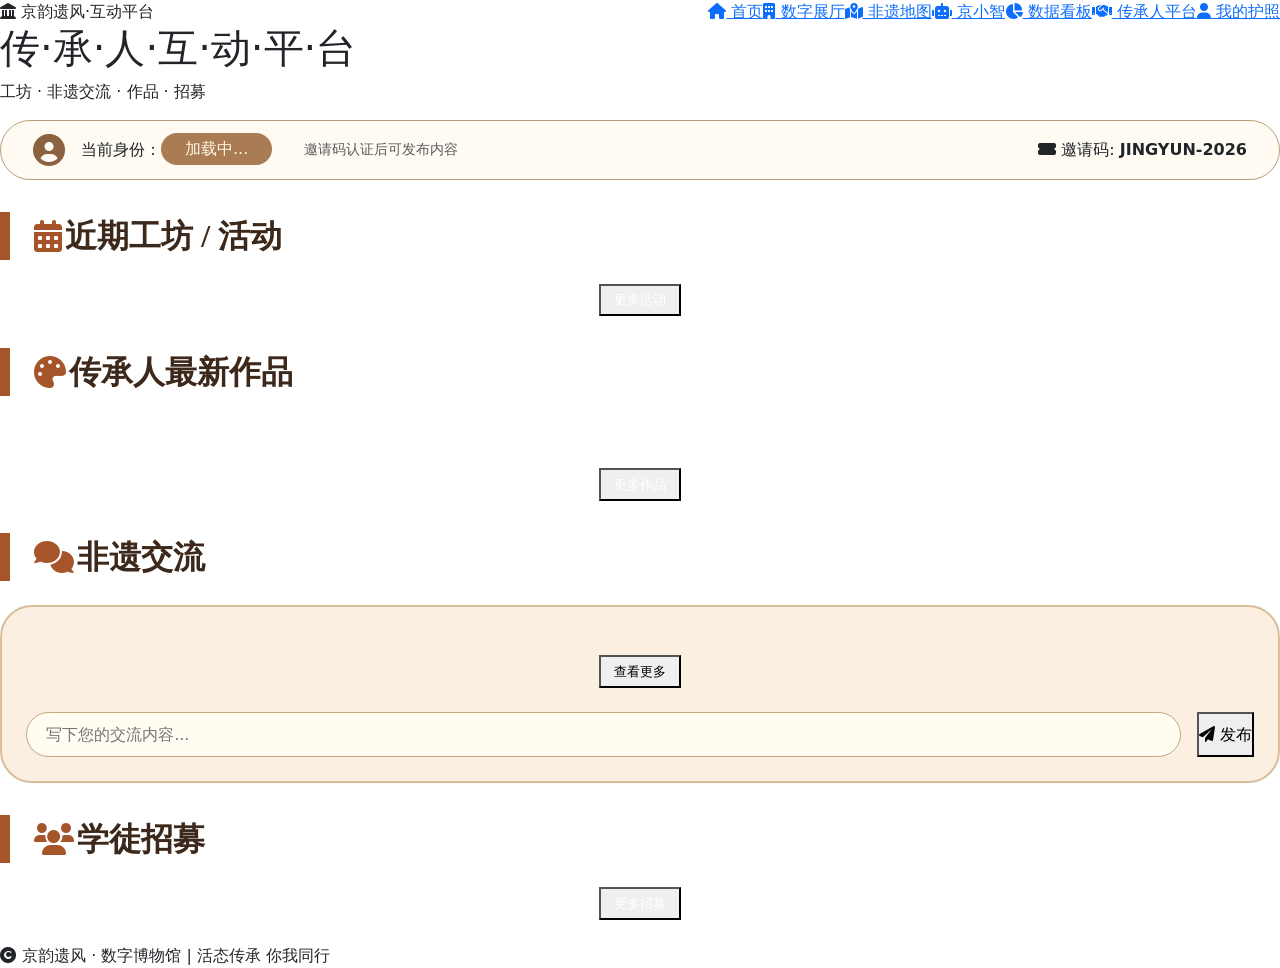
==== commit 5506c1da: "fourth" ====
--- a/Beijing/src/main/resources/static/Activity.html
+++ b/Beijing/src/main/resources/static/Activity.html
@@ -313,79 +313,126 @@
             white-space: nowrap;
         }
 
-        .modal-jingyun .modal-content {
+        .custom-modal-overlay {
+            position: fixed;
+            top: 0;
+            left: 0;
+            width: 100%;
+            height: 100%;
+            background-color: rgba(0, 0, 0, 0.6);
+            display: flex;
+            align-items: center;
+            justify-content: center;
+            z-index: 9999;
+            opacity: 0;
+            visibility: hidden;
+            transition: opacity 0.3s ease, visibility 0.3s ease;
+        }
+        .custom-modal-overlay.show {
+            opacity: 1;
+            visibility: visible;
+        }
+        .custom-modal {
             background: #fff6e8;
             border: 3px solid #ad8865;
             border-radius: 2rem;
-            transition: background 0.3s, border-color 0.3s;
-        }
-
-        .more-btn {
-            display: flex;
+            width: 90%;
+            max-width: 1000px;
+            max-height: 85vh;
+            display: flex;
+            flex-direction: column;
+            box-shadow: 0 20px 40px rgba(0, 0, 0, 0.5);
+        }
+        .custom-modal-header {
+            padding: 1.5rem 2rem;
+            border-bottom: 2px solid #c7a97e;
+            display: flex;
+            justify-content: space-between;
             align-items: center;
+        }
+        .custom-modal-title {
+            font-size: 2rem;
+            font-family: 'STKaiti', serif;
+            color: #3c291b;
+        }
+        .custom-modal-close {
+            background: none;
+            border: none;
+            font-size: 3rem;
+            line-height: 1;
+            cursor: pointer;
+            color: #8d765b;
+        }
+        .custom-modal-close:hover {
+            color: #a6552b;
+        }
+        .custom-modal-body {
+            padding: 1.5rem;
+            overflow-y: auto;
+            color: #2e1e12;
+        }
+        .custom-modal-footer {
+            padding: 1rem 2rem;
+            border-top: 1px solid #d6bc9a;
+            text-align: right;
+            display: flex;
+            justify-content: flex-end;
             gap: 0.5rem;
         }
-        .more-btn-center {
-            text-align: center;
-            margin: 1.5rem 0;
-        }
-        .modal-card-img {
-            width: 100%;
-            height: 150px;
-            object-fit: cover;
-            border-radius: 0.8rem;
-            margin-bottom: 0.5rem;
-        }
-        .artwork-card {
-            position: relative;
-        }
-        .artwork-actions {
-            position: absolute;
-            top: 0.5rem;
-            right: 0.5rem;
-            display: flex;
-            gap: 0.3rem;
-            opacity: 0;
-            transition: opacity 0.2s;
-        }
-        .artwork-card:hover .artwork-actions {
-            opacity: 1;
-        }
-        .activity-actions {
-            display: flex;
-            gap: 0.3rem;
-            margin-top: 0.5rem;
-        }
-
-        .modal-grid {
-            display: grid;
-            grid-template-columns: repeat(auto-fill, minmax(240px, 1fr));
-            gap: 1rem;
-            max-height: 60vh;
-            overflow-y: auto;
-            padding: 0.5rem;
-        }
-
-        .modal-card {
-            background: #faefe0;
-            border: 1px solid #d6bc9a;
-            border-radius: 1.2rem;
-            padding: 0.8rem;
-            transition: background 0.3s;
-        }
-
-        .modal-card h5 { font-size: 1.1rem; margin-bottom: 0.3rem; }
-        .modal-card p { font-size: 0.85rem; margin: 0.2rem 0; }
-
-        .no-data {
-            color: #dc3545 !important;
-            text-align: center;
-            width: 100%;
-            margin: 2rem 0;
-            display: block;
-            flex: 0 0 100%;
-            grid-column: 1 / -1;
-        }
+        .btn-custom-close {
+            background: #b6844e;
+            border: none;
+            border-radius: 40px;
+            padding: 0.5rem 1.8rem;
+            color: white;
+            font-weight: 600;
+            cursor: pointer;
+        }
+        .btn-custom-close:hover {
+            background: #c79b65;
+        }
+
+		.modal-grid {
+		    display: grid;
+		    grid-template-columns: repeat(auto-fill, minmax(400px, 1fr));
+		    gap: 1rem;
+		    max-height: 60vh;
+		    overflow-y: auto;
+		    padding: 0.5rem;
+		}
+
+		
+		.modal-card {
+		    background: #faefe0;
+		    border: 1px solid #d6bc9a;
+		    border-radius: 1.2rem;
+		    padding: 0.8rem;
+		    display: flex;
+		    flex-direction: column;
+		}
+		
+		.modal-card-img {
+		    width: 100%;
+		    aspect-ratio: 16 / 9;
+		    object-fit: cover;
+		    border-radius: 0.8rem;
+		    margin-bottom: 0.8rem;
+		}
+
+        .modal-card h5 { font-size: 1rem; margin-bottom: 0.3rem; }
+        .modal-card p { font-size: 0.8rem; margin: 0.2rem 0; }
+		.button-group {
+		    display: flex;
+		    flex-wrap: nowrap;
+		    gap: 0.4rem;
+		    justify-content: center;
+		    margin-top: 0.6rem;
+		}
+		.button-group .btn-sm {
+		    font-size: 0.7rem;
+		    padding: 0.2rem 0.6rem;
+		    white-space: nowrap;
+		}
         .signup-item {
             display: flex;
             justify-content: space-between;
@@ -410,74 +457,27 @@
         .bg-success { background-color: #28a745; color: white; }
         .bg-danger { background-color: #dc3545; color: white; }
 
-        body.theme-dark .role-bar,
-        body.theme-dark .heritage-card,
-        body.theme-dark .artwork-item,
-        body.theme-dark .message-board,
-        body.theme-dark .recruit-item,
-        body.theme-dark .modal-content,
-        body.theme-dark .modal-card,
-        body.theme-dark .float-publish-menu {
+        body.theme-dark .custom-modal,
+        body.theme-dark .modal-card {
             background: #2d2d2d !important;
             border-color: #5a4a3a !important;
             color: #e0e0e0 !important;
         }
-        body.theme-dark .card-title,
-        body.theme-dark .card-text,
-        body.theme-dark .card-sub,
-        body.theme-dark .message-name,
-        body.theme-dark .message-time,
-        body.theme-dark .message-text,
-        body.theme-dark .recruit-info h4,
-        body.theme-dark .recruit-info p {
-            color: #e0e0e0 !important;
-        }
-        body.theme-dark .message-avatar {
-            background: #5a4a3a !important;
-        }
-        body.theme-dark .reply-input input {
-            background: #3d3d3d !important;
-            border-color: #5a4a3a !important;
-            color: #e0e0e0 !important;
-        }
-
-        body.theme-soft .role-bar,
-        body.theme-soft .heritage-card,
-        body.theme-soft .artwork-item,
-        body.theme-soft .message-board,
-        body.theme-soft .recruit-item,
-        body.theme-soft .modal-content,
-        body.theme-soft .modal-card,
-        body.theme-soft .float-publish-menu {
+        body.theme-soft .custom-modal,
+        body.theme-soft .modal-card {
             background: #fff8e7 !important;
             border-color: #d6bc9a !important;
             color: #5f4b3a !important;
         }
-        body.theme-soft .card-title,
-        body.theme-soft .card-text,
-        body.theme-soft .card-sub,
-        body.theme-soft .message-name,
-        body.theme-soft .message-time,
-        body.theme-soft .message-text,
-        body.theme-soft .recruit-info h4,
-        body.theme-soft .recruit-info p {
-            color: #5f4b3a !important;
-        }
-        body.theme-soft .message-avatar {
-            background: #c2a27e !important;
-        }
-        body.theme-soft .reply-input input {
-            background: #fff8e7 !important;
-            border-color: #d6bc9a !important;
-            color: #5f4b3a !important;
-        }
-
-        #moreActivitiesBtn, #moreArtworksBtn, #moreRecruitsBtn {
+
+        .more-btn-center {
+            text-align: center;
+            margin: 1.5rem 0;
+        }
+        .more-btn-white {
             color: #ffffff !important;
         }
-        body.theme-soft #moreActivitiesBtn,
-        body.theme-soft #moreArtworksBtn,
-        body.theme-soft #moreRecruitsBtn {
+        body.theme-soft .more-btn-white {
             color: #000000 !important;
         }
     </style>
@@ -525,7 +525,7 @@
     </div>
     <div class="row row-cols-1 row-cols-md-3 g-4 mb-4" id="activityGrid"></div>
     <div class="more-btn-center">
-        <button class="btn-jingyun-outline btn-sm" id="moreActivitiesBtn">更多活动</button>
+        <button class="btn-jingyun-outline btn-sm more-btn-white" id="moreActivitiesBtn">更多活动</button>
     </div>
 
     <div class="section-title">
@@ -533,10 +533,9 @@
     </div>
     <div class="artwork-grid mb-5" id="artworkGrid"></div>
     <div class="more-btn-center">
-        <button class="btn-jingyun-outline btn-sm" id="moreArtworksBtn">更多作品</button>
-    </div>
-
-    <!-- 非遗交流板块 -->
+        <button class="btn-jingyun-outline btn-sm more-btn-white" id="moreArtworksBtn">更多作品</button>
+    </div>
+
     <div class="section-title">
         <div class="title-icon-text"><i class="fas fa-comments"></i> 非遗交流</div>
     </div>
@@ -556,7 +555,7 @@
     </div>
     <div class="recruit-list" id="recruitList"></div>
     <div class="more-btn-center">
-        <button class="btn-jingyun-outline btn-sm" id="moreRecruitsBtn">更多招募</button>
+        <button class="btn-jingyun-outline btn-sm more-btn-white" id="moreRecruitsBtn">更多招募</button>
     </div>
 
     <div class="footer-note">
@@ -564,277 +563,147 @@
     </div>
 </div>
 
-<!-- 发布招募模态框 -->
-<div class="modal fade modal-jingyun" id="publishRecruitModal" tabindex="-1" aria-hidden="true">
-    <div class="modal-dialog">
-        <div class="modal-content">
-            <div class="modal-header">
-                <h5 class="modal-title">发布学徒招募</h5>
-                <button type="button" class="btn-close" data-bs-dismiss="modal"></button>
-            </div>
-            <div class="modal-body">
-                <form id="publishRecruitForm">
-                    <div class="mb-3"><label class="form-label">招募标题</label><input type="text" class="form-control" id="recruitTitle" required></div>
-                    <div class="mb-3"><label class="form-label">招募描述</label><textarea class="form-control" id="recruitDesc" rows="3" required></textarea></div>
-                    <div class="mb-3"><label class="form-label">传承人姓名</label><input type="text" class="form-control" id="recruitInheritor" required></div>
-                    <div class="mb-3"><label class="form-label">最大申请人数</label><input type="number" class="form-control" id="recruitMaxApplicants" value="10" min="1" required></div>
-                </form>
-            </div>
-            <div class="modal-footer">
-                <button type="button" class="btn btn-secondary" data-bs-dismiss="modal">取消</button>
-                <button type="button" class="btn btn-jingyun" id="submitPublishRecruit">发布</button>
-            </div>
+<div id="publishActivityModal" class="custom-modal-overlay">
+    <div class="custom-modal">
+        <div class="custom-modal-header"><span class="custom-modal-title">发布活动</span><button class="custom-modal-close">&times;</button></div>
+        <div class="custom-modal-body">
+            <form id="publishActivityForm">
+                <div class="mb-3"><label class="form-label">活动标题</label><input type="text" class="form-control" id="activityTitle" required></div>
+                <div class="mb-3"><label class="form-label">活动类型</label><select class="form-select" id="activityType"><option value="体验课">体验课</option><option value="讲座">讲座</option><option value="展览">展览</option><option value="演出">演出</option></select></div>
+                <div class="mb-3"><label class="form-label">开始时间</label><input type="datetime-local" class="form-control" id="activityStartTime" required></div>
+                <div class="mb-3"><label class="form-label">结束时间</label><input type="datetime-local" class="form-control" id="activityEndTime" required></div>
+                <div class="mb-3"><label class="form-label">最大参与人数</label><input type="number" class="form-control" id="activityMaxParticipants" value="10" min="1"></div>
+                <div class="mb-3"><label class="form-label">活动描述</label><textarea class="form-control" id="activityDesc" rows="3" required></textarea></div>
+                <div class="mb-3"><label class="form-label">活动封面</label><input type="file" class="form-control" id="activityImageFile" accept="image/*" required></div>
+                <div class="mb-3"><label class="form-label">点位ID（可选）</label><input type="number" class="form-control" id="activitySiteId" placeholder="可选"></div>
+                <input type="hidden" id="activityImageUrl">
+            </form>
         </div>
+        <div class="custom-modal-footer"><button class="btn-custom-close" id="submitPublishActivityBtn">发布</button><button class="btn-custom-close close-modal">取消</button></div>
     </div>
 </div>
 
-<!-- 发布活动模态框 -->
-<div class="modal fade modal-jingyun" id="publishActivityModal" tabindex="-1" aria-hidden="true">
-    <div class="modal-dialog">
-        <div class="modal-content">
-            <div class="modal-header">
-                <h5 class="modal-title">发布活动</h5>
-                <button type="button" class="btn-close" data-bs-dismiss="modal"></button>
-            </div>
-            <div class="modal-body">
-                <form id="publishActivityForm">
-                    <div class="mb-3"><label class="form-label">活动标题</label><input type="text" class="form-control" id="activityTitle" required></div>
-                    <div class="mb-3"><label class="form-label">活动类型</label>
-                        <select class="form-select" id="activityType">
-                            <option value="体验课">体验课</option>
-                            <option value="讲座">讲座</option>
-                            <option value="展览">展览</option>
-                            <option value="演出">演出</option>
-                        </select>
-                    </div>
-                    <div class="mb-3"><label class="form-label">开始时间</label><input type="datetime-local" class="form-control" id="activityStartTime" required></div>
-                    <div class="mb-3"><label class="form-label">结束时间</label><input type="datetime-local" class="form-control" id="activityEndTime" required></div>
-                    <div class="mb-3"><label class="form-label">最大参与人数</label><input type="number" class="form-control" id="activityMaxParticipants" value="10" min="1"></div>
-                    <div class="mb-3"><label class="form-label">活动描述</label><textarea class="form-control" id="activityDesc" rows="3" required></textarea></div>
-                    <div class="mb-3"><label class="form-label">活动封面</label>
-                        <div class="d-flex align-items-center gap-2">
-                            <input type="file" class="form-control" id="activityImageFile" accept="image/*" required>
-                            <span class="text-muted small" id="activityFileName"></span>
-                        </div>
-                    </div>
-                    <div class="mb-3"><label class="form-label">点位ID（可选）</label><input type="number" class="form-control" id="activitySiteId" placeholder="可选"></div>
-                    <input type="hidden" id="activityImageUrl">
-                </form>
-            </div>
-            <div class="modal-footer">
-                <button type="button" class="btn btn-secondary" data-bs-dismiss="modal">取消</button>
-                <button type="button" class="btn btn-jingyun" id="submitPublishActivity">发布</button>
-            </div>
+<div id="publishArtworkModal" class="custom-modal-overlay">
+    <div class="custom-modal">
+        <div class="custom-modal-header"><span class="custom-modal-title">发布作品</span><button class="custom-modal-close">&times;</button></div>
+        <div class="custom-modal-body">
+            <form id="publishArtworkForm">
+                <div class="mb-3"><label class="form-label">作品标题</label><input type="text" class="form-control" id="artworkTitle" required></div>
+                <div class="mb-3"><label class="form-label">作品描述</label><textarea class="form-control" id="artworkDesc" rows="3" required></textarea></div>
+                <div class="mb-3"><label class="form-label">作品图片</label><input type="file" class="form-control" id="artworkImageFile" accept="image/*" required></div>
+                <input type="hidden" id="artworkImageUrl">
+            </form>
         </div>
+        <div class="custom-modal-footer"><button class="btn-custom-close" id="submitPublishArtworkBtn">发布</button><button class="btn-custom-close close-modal">取消</button></div>
     </div>
 </div>
 
-<!-- 发布作品模态框 -->
-<div class="modal fade modal-jingyun" id="publishArtworkModal" tabindex="-1" aria-hidden="true">
-    <div class="modal-dialog">
-        <div class="modal-content">
-            <div class="modal-header">
-                <h5 class="modal-title">发布作品</h5>
-                <button type="button" class="btn-close" data-bs-dismiss="modal"></button>
-            </div>
-            <div class="modal-body">
-                <form id="publishArtworkForm">
-                    <div class="mb-3"><label class="form-label">作品标题</label><input type="text" class="form-control" id="artworkTitle" required></div>
-                    <div class="mb-3"><label class="form-label">作品描述</label><textarea class="form-control" id="artworkDesc" rows="3" required></textarea></div>
-                    <div class="mb-3"><label class="form-label">作品图片</label>
-                        <div class="d-flex align-items-center gap-2">
-                            <input type="file" class="form-control" id="artworkImageFile" accept="image/*" required>
-                            <span class="text-muted small" id="artworkFileName"></span>
-                        </div>
-                    </div>
-                    <input type="hidden" id="artworkImageUrl">
-                </form>
-            </div>
-            <div class="modal-footer">
-                <button type="button" class="btn btn-secondary" data-bs-dismiss="modal">取消</button>
-                <button type="button" class="btn btn-jingyun" id="submitPublishArtwork">发布</button>
-            </div>
+<div id="publishRecruitModal" class="custom-modal-overlay">
+    <div class="custom-modal">
+        <div class="custom-modal-header"><span class="custom-modal-title">发布学徒招募</span><button class="custom-modal-close">&times;</button></div>
+        <div class="custom-modal-body">
+            <form id="publishRecruitForm">
+                <div class="mb-3"><label class="form-label">招募标题</label><input type="text" class="form-control" id="recruitTitle" required></div>
+                <div class="mb-3"><label class="form-label">招募描述</label><textarea class="form-control" id="recruitDesc" rows="3" required></textarea></div>
+                <div class="mb-3"><label class="form-label">传承人姓名</label><input type="text" class="form-control" id="recruitInheritor" required></div>
+                <div class="mb-3"><label class="form-label">最大申请人数</label><input type="number" class="form-control" id="recruitMaxApplicants" value="10" min="1" required></div>
+            </form>
         </div>
+        <div class="custom-modal-footer"><button class="btn-custom-close" id="submitPublishRecruitBtn">发布</button><button class="btn-custom-close close-modal">取消</button></div>
     </div>
 </div>
 
-<!-- 编辑活动模态框 -->
-<div class="modal fade modal-jingyun" id="editActivityModal" tabindex="-1" aria-hidden="true">
-    <div class="modal-dialog">
-        <div class="modal-content">
-            <div class="modal-header">
-                <h5 class="modal-title">编辑活动</h5>
-                <button type="button" class="btn-close" data-bs-dismiss="modal"></button>
-            </div>
-            <div class="modal-body">
-                <form id="editActivityForm">
-                    <input type="hidden" id="editActivityId">
-                    <div class="mb-3"><label class="form-label">活动标题</label><input type="text" class="form-control" id="editActivityTitle" required></div>
-                    <div class="mb-3"><label class="form-label">活动类型</label>
-                        <select class="form-select" id="editActivityType">
-                            <option value="体验课">体验课</option>
-                            <option value="讲座">讲座</option>
-                            <option value="展览">展览</option>
-                            <option value="演出">演出</option>
-                        </select>
-                    </div>
-                    <div class="mb-3"><label class="form-label">开始时间</label><input type="datetime-local" class="form-control" id="editActivityStartTime" required></div>
-                    <div class="mb-3"><label class="form-label">结束时间</label><input type="datetime-local" class="form-control" id="editActivityEndTime" required></div>
-                    <div class="mb-3"><label class="form-label">最大参与人数</label><input type="number" class="form-control" id="editActivityMaxParticipants" min="1" required></div>
-                    <div class="mb-3"><label class="form-label">活动描述</label><textarea class="form-control" id="editActivityDesc" rows="3" required></textarea></div>
-                    <div class="mb-3"><label class="form-label">当前封面</label>
-                        <div><img id="editActivityCurrentImage" src="" style="max-width:200px; max-height:150px; border-radius:0.5rem;"></div>
-                    </div>
-                    <div class="mb-3"><label class="form-label">更新封面（可选）</label>
-                        <div class="d-flex align-items-center gap-2">
-                            <input type="file" class="form-control" id="editActivityImageFile" accept="image/*">
-                            <span class="text-muted small" id="editActivityFileName"></span>
-                        </div>
-                    </div>
-                    <div class="mb-3"><label class="form-label">点位ID（可选）</label><input type="number" class="form-control" id="editActivitySiteId" placeholder="可选"></div>
-                    <input type="hidden" id="editActivityImageUrl">
-                </form>
-            </div>
-            <div class="modal-footer">
-                <button type="button" class="btn btn-secondary" data-bs-dismiss="modal">取消</button>
-                <button type="button" class="btn btn-jingyun" id="submitEditActivity">保存修改</button>
-            </div>
+<div id="editActivityModal" class="custom-modal-overlay">
+    <div class="custom-modal">
+        <div class="custom-modal-header"><span class="custom-modal-title">编辑活动</span><button class="custom-modal-close">&times;</button></div>
+        <div class="custom-modal-body">
+            <form id="editActivityForm">
+                <input type="hidden" id="editActivityId">
+                <div class="mb-3"><label class="form-label">活动标题</label><input type="text" class="form-control" id="editActivityTitle" required></div>
+                <div class="mb-3"><label class="form-label">活动类型</label><select class="form-select" id="editActivityType"><option value="体验课">体验课</option><option value="讲座">讲座</option><option value="展览">展览</option><option value="演出">演出</option></select></div>
+                <div class="mb-3"><label class="form-label">开始时间</label><input type="datetime-local" class="form-control" id="editActivityStartTime" required></div>
+                <div class="mb-3"><label class="form-label">结束时间</label><input type="datetime-local" class="form-control" id="editActivityEndTime" required></div>
+                <div class="mb-3"><label class="form-label">最大参与人数</label><input type="number" class="form-control" id="editActivityMaxParticipants" min="1" required></div>
+                <div class="mb-3"><label class="form-label">活动描述</label><textarea class="form-control" id="editActivityDesc" rows="3" required></textarea></div>
+                <div class="mb-3"><label class="form-label">当前封面</label><div><img id="editActivityCurrentImage" src="" style="max-width:200px; max-height:150px; border-radius:0.5rem;"></div></div>
+                <div class="mb-3"><label class="form-label">更新封面（可选）</label><input type="file" class="form-control" id="editActivityImageFile" accept="image/*"></div>
+                <div class="mb-3"><label class="form-label">点位ID（可选）</label><input type="number" class="form-control" id="editActivitySiteId" placeholder="可选"></div>
+                <input type="hidden" id="editActivityImageUrl">
+            </form>
         </div>
+        <div class="custom-modal-footer"><button class="btn-custom-close" id="submitEditActivityBtn">保存</button><button class="btn-custom-close close-modal">取消</button></div>
     </div>
 </div>
 
-<!-- 编辑作品模态框 -->
-<div class="modal fade modal-jingyun" id="editArtworkModal" tabindex="-1" aria-hidden="true">
-    <div class="modal-dialog">
-        <div class="modal-content">
-            <div class="modal-header">
-                <h5 class="modal-title">编辑作品</h5>
-                <button type="button" class="btn-close" data-bs-dismiss="modal"></button>
-            </div>
-            <div class="modal-body">
-                <form id="editArtworkForm">
-                    <input type="hidden" id="editArtworkId">
-                    <div class="mb-3"><label class="form-label">作品标题</label><input type="text" class="form-control" id="editArtworkTitle" required></div>
-                    <div class="mb-3"><label class="form-label">作品描述</label><textarea class="form-control" id="editArtworkDesc" rows="3" required></textarea></div>
-                    <div class="mb-3"><label class="form-label">当前图片</label>
-                        <div><img id="editArtworkCurrentImage" src="" style="max-width:200px; max-height:150px; border-radius:0.5rem;"></div>
-                    </div>
-                    <div class="mb-3"><label class="form-label">更新图片（可选）</label>
-                        <div class="d-flex align-items-center gap-2">
-                            <input type="file" class="form-control" id="editArtworkImageFile" accept="image/*">
-                            <span class="text-muted small" id="editArtworkFileName"></span>
-                        </div>
-                    </div>
-                    <input type="hidden" id="editArtworkImageUrl">
-                </form>
-            </div>
-            <div class="modal-footer">
-                <button type="button" class="btn btn-secondary" data-bs-dismiss="modal">取消</button>
-                <button type="button" class="btn btn-jingyun" id="submitEditArtwork">保存修改</button>
-            </div>
+<div id="editArtworkModal" class="custom-modal-overlay">
+    <div class="custom-modal">
+        <div class="custom-modal-header"><span class="custom-modal-title">编辑作品</span><button class="custom-modal-close">&times;</button></div>
+        <div class="custom-modal-body">
+            <form id="editArtworkForm">
+                <input type="hidden" id="editArtworkId">
+                <div class="mb-3"><label class="form-label">作品标题</label><input type="text" class="form-control" id="editArtworkTitle" required></div>
+                <div class="mb-3"><label class="form-label">作品描述</label><textarea class="form-control" id="editArtworkDesc" rows="3" required></textarea></div>
+                <div class="mb-3"><label class="form-label">当前图片</label><div><img id="editArtworkCurrentImage" src="" style="max-width:200px; max-height:150px; border-radius:0.5rem;"></div></div>
+                <div class="mb-3"><label class="form-label">更新图片（可选）</label><input type="file" class="form-control" id="editArtworkImageFile" accept="image/*"></div>
+                <input type="hidden" id="editArtworkImageUrl">
+            </form>
         </div>
+        <div class="custom-modal-footer"><button class="btn-custom-close" id="submitEditArtworkBtn">保存</button><button class="btn-custom-close close-modal">取消</button></div>
     </div>
 </div>
 
-<!-- 编辑招募模态框 -->
-<div class="modal fade modal-jingyun" id="editRecruitModal" tabindex="-1" aria-hidden="true">
-    <div class="modal-dialog">
-        <div class="modal-content">
-            <div class="modal-header">
-                <h5 class="modal-title">编辑招募</h5>
-                <button type="button" class="btn-close" data-bs-dismiss="modal"></button>
-            </div>
-            <div class="modal-body">
-                <form id="editRecruitForm">
-                    <input type="hidden" id="editRecruitId">
-                    <div class="mb-3"><label class="form-label">招募标题</label><input type="text" class="form-control" id="editRecruitTitle" required></div>
-                    <div class="mb-3"><label class="form-label">招募描述</label><textarea class="form-control" id="editRecruitDesc" rows="3" required></textarea></div>
-                    <div class="mb-3"><label class="form-label">传承人姓名</label><input type="text" class="form-control" id="editRecruitInheritor" required></div>
-                </form>
-            </div>
-            <div class="modal-footer">
-                <button type="button" class="btn btn-secondary" data-bs-dismiss="modal">取消</button>
-                <button type="button" class="btn btn-jingyun" id="submitEditRecruit">保存修改</button>
-            </div>
+<div id="editRecruitModal" class="custom-modal-overlay">
+    <div class="custom-modal">
+        <div class="custom-modal-header"><span class="custom-modal-title">编辑招募</span><button class="custom-modal-close">&times;</button></div>
+        <div class="custom-modal-body">
+            <form id="editRecruitForm">
+                <input type="hidden" id="editRecruitId">
+                <div class="mb-3"><label class="form-label">招募标题</label><input type="text" class="form-control" id="editRecruitTitle" required></div>
+                <div class="mb-3"><label class="form-label">招募描述</label><textarea class="form-control" id="editRecruitDesc" rows="3" required></textarea></div>
+                <div class="mb-3"><label class="form-label">传承人姓名</label><input type="text" class="form-control" id="editRecruitInheritor" required></div>
+            </form>
         </div>
+        <div class="custom-modal-footer"><button class="btn-custom-close" id="submitEditRecruitBtn">保存</button><button class="btn-custom-close close-modal">取消</button></div>
     </div>
 </div>
 
-<!-- 活动报名列表模态框 -->
-<div class="modal fade modal-jingyun" id="activitySignupsModal" tabindex="-1" aria-hidden="true">
-    <div class="modal-dialog modal-lg modal-dialog-scrollable">
-        <div class="modal-content">
-            <div class="modal-header">
-                <h5 class="modal-title" id="activitySignupsModalTitle">活动报名列表</h5>
-                <button type="button" class="btn-close" data-bs-dismiss="modal"></button>
-            </div>
-            <div class="modal-body">
-                <div id="activitySignupsList"></div>
-                <div id="activitySignupsEmpty" class="no-data" style="display: none;">暂无报名</div>
-            </div>
-        </div>
+<div id="activitySignupsModal" class="custom-modal-overlay">
+    <div class="custom-modal">
+        <div class="custom-modal-header"><span class="custom-modal-title" id="activitySignupsModalTitle">活动报名列表</span><button class="custom-modal-close">&times;</button></div>
+        <div class="custom-modal-body" id="activitySignupsModalBody"></div>
+        <div class="custom-modal-footer"><button class="btn-custom-close close-modal">关闭</button></div>
     </div>
 </div>
 
-<!-- 招募申请列表模态框 -->
-<div class="modal fade modal-jingyun" id="recruitApplicationsModal" tabindex="-1" aria-hidden="true">
-    <div class="modal-dialog modal-lg modal-dialog-scrollable">
-        <div class="modal-content">
-            <div class="modal-header">
-                <h5 class="modal-title" id="recruitApplicationsModalTitle">招募申请列表</h5>
-                <button type="button" class="btn-close" data-bs-dismiss="modal"></button>
-            </div>
-            <div class="modal-body">
-                <div id="recruitApplicationsList"></div>
-                <div id="recruitApplicationsEmpty" class="no-data" style="display: none;">暂无申请</div>
-            </div>
-        </div>
+<div id="recruitApplicationsModal" class="custom-modal-overlay">
+    <div class="custom-modal">
+        <div class="custom-modal-header"><span class="custom-modal-title" id="recruitApplicationsModalTitle">招募申请列表</span><button class="custom-modal-close">&times;</button></div>
+        <div class="custom-modal-body" id="recruitApplicationsModalBody"></div>
+        <div class="custom-modal-footer"><button class="btn-custom-close close-modal">关闭</button></div>
     </div>
 </div>
 
-<!-- 全部留言模态框 -->
-<div class="modal fade modal-jingyun" id="allMessagesModal" tabindex="-1" aria-hidden="true">
-    <div class="modal-dialog modal-lg modal-dialog-scrollable">
-        <div class="modal-content">
-            <div class="modal-header"><h5 class="modal-title">全部交流</h5><button type="button" class="btn-close" data-bs-dismiss="modal"></button></div>
-            <div class="modal-body" id="allMessagesList"></div>
-        </div>
+<div id="moreActivitiesModal" class="custom-modal-overlay">
+    <div class="custom-modal">
+        <div class="custom-modal-header"><span class="custom-modal-title">全部进行中的活动</span><button class="custom-modal-close">&times;</button></div>
+        <div class="custom-modal-body"><div class="modal-grid" id="allActivitiesGrid"></div><div id="allActivitiesEmpty" class="no-data" style="display:none;">暂无进行中的活动</div></div>
+        <div class="custom-modal-footer"><button class="btn-custom-close close-modal">关闭</button></div>
     </div>
 </div>
 
-<!-- 更多活动模态框 -->
-<div class="modal fade modal-jingyun" id="moreActivitiesModal" tabindex="-1" aria-hidden="true">
-    <div class="modal-dialog modal-xl modal-dialog-scrollable">
-        <div class="modal-content">
-            <div class="modal-header"><h5 class="modal-title">全部进行中的活动</h5><button type="button" class="btn-close" data-bs-dismiss="modal"></button></div>
-            <div class="modal-body">
-                <div class="modal-grid" id="allActivitiesGrid"></div>
-                <div id="allActivitiesEmpty" class="no-data" style="display: none;">暂无进行中的活动</div>
-            </div>
-        </div>
+<div id="moreArtworksModal" class="custom-modal-overlay">
+    <div class="custom-modal">
+        <div class="custom-modal-header"><span class="custom-modal-title">全部传承人作品</span><button class="custom-modal-close">&times;</button></div>
+        <div class="custom-modal-body"><div class="modal-grid" id="allArtworksGrid"></div><div id="allArtworksEmpty" class="no-data" style="display:none;">暂无作品</div></div>
+        <div class="custom-modal-footer"><button class="btn-custom-close close-modal">关闭</button></div>
     </div>
 </div>
 
-<!-- 更多作品模态框 -->
-<div class="modal fade modal-jingyun" id="moreArtworksModal" tabindex="-1" aria-hidden="true">
-    <div class="modal-dialog modal-xl modal-dialog-scrollable">
-        <div class="modal-content">
-            <div class="modal-header"><h5 class="modal-title">全部传承人作品</h5><button type="button" class="btn-close" data-bs-dismiss="modal"></button></div>
-            <div class="modal-body">
-                <div class="modal-grid" id="allArtworksGrid"></div>
-                <div id="allArtworksEmpty" class="no-data" style="display: none">暂无作品</div>
-            </div>
-        </div>
-    </div>
-</div>
-
-<!-- 更多招募模态框 -->
-<div class="modal fade modal-jingyun" id="moreRecruitsModal" tabindex="-1" aria-hidden="true">
-    <div class="modal-dialog modal-lg modal-dialog-scrollable">
-        <div class="modal-content">
-            <div class="modal-header"><h5 class="modal-title">全部招募</h5><button type="button" class="btn-close" data-bs-dismiss="modal"></button></div>
-            <div class="modal-body" id="allRecruitsList"></div>
-        </div>
+<div id="moreRecruitsModal" class="custom-modal-overlay">
+    <div class="custom-modal">
+        <div class="custom-modal-header"><span class="custom-modal-title">全部招募</span><button class="custom-modal-close">&times;</button></div>
+        <div class="custom-modal-body"><div class="modal-grid" id="allRecruitsGrid"></div><div id="allRecruitsEmpty" class="no-data" style="display:none;">暂无招募</div></div>
+        <div class="custom-modal-footer"><button class="btn-custom-close close-modal">关闭</button></div>
     </div>
 </div>
 
@@ -847,848 +716,960 @@
 <script src="https://cdn.jsdelivr.net/npm/bootstrap@5.3.2/dist/js/bootstrap.bundle.min.js"></script>
 <script src="/js/common.js"></script>
 <script>
-    (function() {
-        const API_BASE_URL = 'http://localhost:8080/api';
-        let currentUser = null;
-        let isInheritor = false;
-        let allMessages = [];
-
-        async function loadUserInfo() {
-            try {
-                currentUser = await fetchWithAuth(`${API_BASE_URL}/user/info`);
-                isInheritor = currentUser.role === 'inheritor';
-                updateRoleUI();
-            } catch (err) { console.error('获取用户信息失败', err); }
-        }
-
-        function updateRoleUI() {
-            const roleDisplay = document.getElementById('roleDisplay');
+(function() {
+    const API_BASE_URL = 'http://localhost:8080/api';
+    let currentUser = null;
+    let isInheritor = false;
+    let allMessages = [];
+    let allActivities = [];
+    let allArtworks = [];
+    let allRecruits = [];
+
+    function showModal(modalId) {
+        const modal = document.getElementById(modalId);
+        if (modal) modal.classList.add('show');
+    }
+    function hideModal(modalId) {
+        const modal = document.getElementById(modalId);
+        if (modal) modal.classList.remove('show');
+    }
+    function closeAllModals() {
+        document.querySelectorAll('.custom-modal-overlay').forEach(m => m.classList.remove('show'));
+    }
+    document.querySelectorAll('.custom-modal-close, .close-modal').forEach(btn => {
+        btn.addEventListener('click', (e) => {
+            const modal = btn.closest('.custom-modal-overlay');
+            if (modal) modal.classList.remove('show');
+        });
+    });
+    document.querySelectorAll('.custom-modal-overlay').forEach(overlay => {
+        overlay.addEventListener('click', (e) => {
+            if (e.target === overlay) overlay.classList.remove('show');
+        });
+    });
+
+    async function loadUserInfo() {
+        try {
+            currentUser = await fetchWithAuth(API_BASE_URL + '/user/info');
+            isInheritor = currentUser.role === 'inheritor';
+            updateRoleUI();
+        } catch (err) { console.error(err); }
+    }
+    function updateRoleUI() {
+        const roleDisplay = document.getElementById('roleDisplay');
+        if (roleDisplay) {
             roleDisplay.innerText = isInheritor ? '传承人' : '普通用户';
             roleDisplay.style.backgroundColor = isInheritor ? '#b6844e' : '#a97c53';
-            const publishBtn = document.getElementById('publishBtn');
-            publishBtn.style.display = isInheritor ? 'flex' : 'none';
-            const inviteCodeSpan = document.querySelector('.role-bar div:last-child');
-            const smallHint = document.querySelector('.role-info .small');
-            if (isInheritor) {
-                if (inviteCodeSpan) inviteCodeSpan.style.display = 'none';
-                if (smallHint) smallHint.style.display = 'none';
+        }
+        const publishBtn = document.getElementById('publishBtn');
+        if (publishBtn) publishBtn.style.display = isInheritor ? 'flex' : 'none';
+        const inviteCodeSpan = document.querySelector('.role-bar div:last-child');
+        const smallHint = document.querySelector('.role-info .small');
+        if (isInheritor) {
+            if (inviteCodeSpan) inviteCodeSpan.style.display = 'none';
+            if (smallHint) smallHint.style.display = 'none';
+        } else {
+            if (inviteCodeSpan) inviteCodeSpan.style.display = 'block';
+            if (smallHint) smallHint.style.display = 'inline-block';
+        }
+    }
+
+    async function uploadImage(file, type) {
+        const formData = new FormData();
+        formData.append('file', file);
+        formData.append('type', type);
+        return await uploadWithAuth(API_BASE_URL + '/upload/image', formData);
+    }
+
+    document.getElementById('submitPublishActivityBtn')?.addEventListener('click', async () => {
+        const title = document.getElementById('activityTitle')?.value.trim();
+        const type = document.getElementById('activityType')?.value;
+        const startTime = document.getElementById('activityStartTime')?.value;
+        const endTime = document.getElementById('activityEndTime')?.value;
+        const maxParticipants = parseInt(document.getElementById('activityMaxParticipants')?.value);
+        const description = document.getElementById('activityDesc')?.value.trim();
+        const siteId = document.getElementById('activitySiteId')?.value ? parseInt(document.getElementById('activitySiteId').value) : null;
+        const imageFile = document.getElementById('activityImageFile')?.files[0];
+        if (!title || !startTime || !endTime || !description) { alert('请填写必填项'); return; }
+        if (!imageFile) { alert('请上传活动封面图片'); return; }
+        try {
+            const imageUrl = await uploadImage(imageFile, 'activity');
+            await fetchWithAuth(API_BASE_URL + '/activity/publish', {
+                method: 'POST',
+                body: JSON.stringify({
+                    title, type, startTime, endTime, maxParticipants, description, siteId,
+                    imageUrl, inheritorId: currentUser.id
+                })
+            });
+            alert('活动发布成功');
+            hideModal('publishActivityModal');
+            document.getElementById('publishActivityForm')?.reset();
+            loadActivities();
+        } catch (err) { alert('发布失败：' + err.message); }
+    });
+    document.getElementById('submitPublishArtworkBtn')?.addEventListener('click', async () => {
+        const title = document.getElementById('artworkTitle')?.value.trim();
+        const description = document.getElementById('artworkDesc')?.value.trim();
+        const imageFile = document.getElementById('artworkImageFile')?.files[0];
+        if (!title || !description) { alert('请填写标题和描述'); return; }
+        if (!imageFile) { alert('请上传作品图片'); return; }
+        try {
+            const imageUrl = await uploadImage(imageFile, 'artwork');
+            await fetchWithAuth(API_BASE_URL + '/artwork/publish', {
+                method: 'POST',
+                body: JSON.stringify({ title, description, imageUrl })
+            });
+            alert('作品发布成功');
+            hideModal('publishArtworkModal');
+            document.getElementById('publishArtworkForm')?.reset();
+            loadArtworks();
+        } catch (err) { alert('发布失败：' + err.message); }
+    });
+    document.getElementById('submitPublishRecruitBtn')?.addEventListener('click', async () => {
+        const title = document.getElementById('recruitTitle')?.value.trim();
+        const description = document.getElementById('recruitDesc')?.value.trim();
+        const inheritorName = document.getElementById('recruitInheritor')?.value.trim();
+        const maxApplicants = parseInt(document.getElementById('recruitMaxApplicants')?.value);
+        if (!title || !description || !inheritorName || !maxApplicants) { alert('请填写所有字段'); return; }
+        try {
+            await fetchWithAuth(API_BASE_URL + '/recruit/add', {
+                method: 'POST',
+                body: JSON.stringify({ title, description, inheritorName, maxApplicants })
+            });
+            alert('招募发布成功');
+            hideModal('publishRecruitModal');
+            document.getElementById('publishRecruitForm')?.reset();
+            loadRecruits();
+        } catch (err) { alert('发布失败：' + err.message); }
+    });
+
+    async function checkActivityCollected(activityId) {
+        try {
+            const data = await fetchWithAuth(API_BASE_URL + '/collection/check?targetType=activity&targetId=' + activityId);
+            return data.collected === true;
+        } catch { return false; }
+    }
+    async function addActivityCollection(activityId, btn) {
+        try {
+            await fetchWithAuth(API_BASE_URL + '/collection/add', {
+                method: 'POST',
+                body: JSON.stringify({ targetType: 'activity', targetId: activityId })
+            });
+            btn.disabled = true;
+            btn.innerText = '已收藏';
+            btn.dataset.collected = 'true';
+            return true;
+        } catch (err) {
+            if (err.message && err.message.includes('已经收藏过了')) {
+                btn.disabled = true;
+                btn.innerText = '已收藏';
+                btn.dataset.collected = 'true';
+                alert('已收藏，请在个人信息界面取消收藏');
             } else {
-                if (inviteCodeSpan) inviteCodeSpan.style.display = 'block';
-                if (smallHint) smallHint.style.display = 'inline-block';
+                alert('收藏失败：' + err.message);
             }
-        }
-
-        // 发布菜单逻辑
-        const publishBtn = document.getElementById('publishBtn');
-        const publishMenu = document.getElementById('publishMenu');
-        if (publishBtn) {
-            publishBtn.addEventListener('click', (e) => {
-                e.stopPropagation();
-                publishMenu.style.display = publishMenu.style.display === 'none' ? 'flex' : 'none';
-            });
-            document.addEventListener('click', (e) => {
-                if (publishMenu && !publishMenu.contains(e.target) && e.target !== publishBtn) {
-                    publishMenu.style.display = 'none';
-                }
-            });
-        }
-
-        document.querySelectorAll('[data-publish]').forEach(btn => {
-            btn.addEventListener('click', function() {
-                const type = this.dataset.publish;
-                publishMenu.style.display = 'none';
-                if (type === 'activity') new bootstrap.Modal(document.getElementById('publishActivityModal')).show();
-                else if (type === 'artwork') new bootstrap.Modal(document.getElementById('publishArtworkModal')).show();
-                else if (type === 'recruit') new bootstrap.Modal(document.getElementById('publishRecruitModal')).show();
-            });
-        });
-
-        async function uploadImage(file, type) {
-            const formData = new FormData();
-            formData.append('file', file);
-            formData.append('type', type);
-            return await uploadWithAuth(`${API_BASE_URL}/upload/image`, formData);
-        }
-
-        // ========== 活动板块 ==========
-        let allActivities = [];
-        async function loadActivities() {
-            try {
-                allActivities = await fetchWithAuth(`${API_BASE_URL}/activity/list?status=1`);
-                const grid = document.getElementById('activityGrid');
-                if (!allActivities || allActivities.length === 0) {
-                    grid.innerHTML = '<div class="no-data">暂无活动</div>';
-                    return;
-                }
-                const displayActivities = allActivities.slice(0, 3);
-                grid.innerHTML = displayActivities.map(act => renderActivityCard(act, true)).join('');
-                bindActivityEvents();
-            } catch (err) {
-                console.error('加载活动失败', err);
-                document.getElementById('activityGrid').innerHTML = '<div class="no-data">加载失败</div>';
+            return false;
+        }
+    }
+
+    async function loadActivities() {
+        try {
+            allActivities = await fetchWithAuth(API_BASE_URL + '/activity/list?status=1');
+            const grid = document.getElementById('activityGrid');
+            if (!grid) return;
+            if (!allActivities.length) {
+                grid.innerHTML = '<div class="no-data">暂无活动</div>';
+                return;
             }
-        }
-
-        function getProgressClass(percent) {
-            if (percent < 50) return 'low';
-            if (percent < 80) return 'medium';
-            return 'high';
-        }
-
-        function renderActivityCard(act, showActions = true) {
-            const isMyActivity = isInheritor && act.inheritorId === currentUser.id;
-            const isFull = act.currentParticipants >= act.maxParticipants;
-            const now = new Date();
-            const endTime = new Date(act.endTime);
-            const isEnded = endTime < now;
-            const canSignup = !isMyActivity && !isFull && !isEnded && act.status === 1;
-            const signupBtnText = isEnded ? '已结束' : (isFull ? '已满' : '报名');
-            const signupDisabled = !canSignup;
-            const percent = act.maxParticipants > 0 ? (act.currentParticipants / act.maxParticipants) * 100 : 0;
-            const progressClass = getProgressClass(percent);
-            let actionButtons = '';
-            if (showActions && isInheritor && isMyActivity) {
-                actionButtons = `
-                    <div class="activity-actions">
-                        <button class="btn-jingyun-outline btn-sm view-activity-signups" data-id="${act.id}"><i class="fas fa-users"></i> 查看申请</button>
-                        <button class="btn-jingyun-outline btn-sm edit-activity" data-id="${act.id}"><i class="fas fa-edit"></i> 编辑</button>
-                        ${act.status === 1 ? `<button class="btn-jingyun-outline btn-sm end-activity" data-id="${act.id}"><i class="fas fa-stop"></i> 结束</button>` : ''}
+            const collected = {};
+            for (const act of allActivities) {
+                collected[act.id] = await checkActivityCollected(act.id);
+            }
+            const display = allActivities.slice(0, 3);
+            grid.innerHTML = display.map(act => renderActivityCard(act, collected[act.id])).join('');
+            bindActivityEvents();
+        } catch (err) { console.error(err); }
+    }
+    function renderActivityCard(act, isCollected) {
+        const isMyActivity = isInheritor && act.inheritorId === currentUser.id;
+        const isFull = act.currentParticipants >= act.maxParticipants;
+        const isEnded = new Date(act.endTime) < new Date();
+        const canSignup = !isMyActivity && !isFull && !isEnded && act.status === 1;
+        const signupBtnText = isEnded ? '已结束' : (isFull ? '已满' : '报名');
+        const percent = act.maxParticipants > 0 ? (act.currentParticipants / act.maxParticipants) * 100 : 0;
+        const progressClass = percent < 50 ? 'low' : (percent < 80 ? 'medium' : 'high');
+        let actionButtons = '';
+        if (isInheritor && isMyActivity) {
+            actionButtons = `
+                <div class="activity-actions">
+                    <button class="btn-jingyun-outline btn-sm view-activity-signups" data-id="${act.id}"><i class="fas fa-users"></i> 查看申请</button>
+                    <button class="btn-jingyun-outline btn-sm edit-activity" data-id="${act.id}"><i class="fas fa-edit"></i> 编辑</button>
+                    ${act.status === 1 ? `<button class="btn-jingyun-outline btn-sm end-activity" data-id="${act.id}"><i class="fas fa-stop"></i> 结束</button>` : ''}
+                </div>
+            `;
+        } else {
+            actionButtons = `<div class="activity-actions"><button class="btn-jingyun-outline btn-sm view-activity-signups" data-id="${act.id}"><i class="fas fa-users"></i> 查看申请</button></div>`;
+        }
+        return `
+            <div class="col">
+                <div class="heritage-card" data-id="${act.id}">
+                    <img src="${act.imageUrl || 'https://picsum.photos/400/200?random=' + act.id}" class="card-img-top" alt="${act.title}">
+                    <div class="card-body">
+                        <h5 class="card-title">${escapeHtml(act.title)}</h5>
+                        <div class="card-sub"><i class="fas fa-user"></i> 传承人ID: ${act.inheritorId}</div>
+                        <div class="card-sub"><i class="fas fa-clock"></i> ${new Date(act.startTime).toLocaleString()} ~ ${new Date(act.endTime).toLocaleString()}</div>
+                        <p class="card-text">${escapeHtml(act.description || '暂无描述')}</p>
+                        ${actionButtons}
                     </div>
-                `;
-            } else if (!isMyActivity) {
-                actionButtons = `
-                    <div class="activity-actions">
-                        <button class="btn-jingyun-outline btn-sm view-activity-signups" data-id="${act.id}"><i class="fas fa-users"></i> 查看申请</button>
-                    </div>
-                `;
-            }
-            return `
-                <div class="col">
-                    <div class="heritage-card" data-id="${act.id}">
-                        <img src="${act.imageUrl || 'https://picsum.photos/400/200?random=' + act.id}" class="card-img-top" alt="${act.title}">
-                        <div class="card-body">
-                            <h5 class="card-title">${escapeHtml(act.title)}</h5>
-                            <div class="card-sub"><i class="fas fa-user"></i> 传承人ID: ${act.inheritorId}</div>
-                            <div class="card-sub"><i class="fas fa-clock"></i> ${new Date(act.startTime).toLocaleString()} ~ ${new Date(act.endTime).toLocaleString()}</div>
-                            <p class="card-text">${escapeHtml(act.description || '暂无描述')}</p>
-                            ${actionButtons}
+                    <div class="card-footer">
+                        <div style="width:100%">
+                            <div class="progress-custom"><div class="progress-fill ${progressClass}" style="width: ${percent}%;"></div></div>
+                            <div class="progress-label"><span><i class="fas fa-users"></i> 已报名 ${act.currentParticipants}</span><span>名额 ${act.maxParticipants}</span></div>
                         </div>
-                        <div class="card-footer">
-                            <div style="width: 100%;">
-                                <div class="progress-custom">
-                                    <div class="progress-fill ${progressClass}" style="width: ${percent}%;"></div>
-                                </div>
-                                <div class="progress-label">
-                                    <span><i class="fas fa-users"></i> 已报名 ${act.currentParticipants}</span>
-                                    <span>名额 ${act.maxParticipants}</span>
-                                </div>
-                            </div>
-                            <div style="width: 100%; display: flex; justify-content: flex-end; margin-top: 0.5rem;">
-                                ${!isMyActivity ? `<button class="btn-jingyun btn-sm signup-btn" data-id="${act.id}" ${signupDisabled ? 'disabled' : ''}>${signupBtnText}</button>` : ''}
-                                <button class="btn-jingyun-outline btn-sm collect-btn ms-2" data-id="${act.id}">收藏</button>
-                            </div>
+                        <div style="width:100%; display:flex; justify-content:flex-end; margin-top:0.5rem;">
+                            ${!isMyActivity ? `<button class="btn-jingyun btn-sm signup-btn" data-id="${act.id}" ${!canSignup ? 'disabled' : ''}>${signupBtnText}</button>` : ''}
+                            <button class="btn-jingyun-outline btn-sm collect-btn" data-id="${act.id}" data-collected="${isCollected}" ${isCollected ? 'disabled' : ''}>${isCollected ? '已收藏' : '收藏'}</button>
                         </div>
                     </div>
                 </div>
-            `;
-        }
-
-        function bindActivityEvents() {
-            document.querySelectorAll('.signup-btn').forEach(btn => {
-                btn.addEventListener('click', async function() {
-                    const activityId = this.dataset.id;
-                    if (this.disabled) return;
-                    try {
-                        await fetchWithAuth(`${API_BASE_URL}/activity/signup/${activityId}`, { method: 'POST' });
-                        alert('申请已提交，请等待审核');
-                        loadActivities();
-                    } catch (err) { alert('报名失败：' + err.message); }
-                });
-            });
-            document.querySelectorAll('.collect-btn').forEach(btn => {
-                btn.addEventListener('click', async function() {
-                    const activityId = this.dataset.id;
-                    if (this.disabled) return;
-                    try {
-                        await fetchWithAuth(`${API_BASE_URL}/collection/add`, {
-                            method: 'POST',
-                            body: JSON.stringify({ targetType: 'activity', targetId: activityId })
-                        });
-                        alert('收藏成功！');
-                        this.disabled = true;
-                        this.innerText = '已收藏';
-                    } catch (err) { alert('收藏失败：' + err.message); }
-                });
-            });
-            document.querySelectorAll('.end-activity').forEach(btn => {
-                btn.addEventListener('click', async function(e) {
-                    e.stopPropagation();
-                    if (!confirm('确定要结束该活动吗？')) return;
-                    const activityId = this.dataset.id;
-                    try {
-                        await fetchWithAuth(`${API_BASE_URL}/activity/end/${activityId}`, { method: 'POST' });
-                        alert('活动已结束');
-                        loadActivities();
-                    } catch (err) { alert('操作失败：' + err.message); }
-                });
-            });
-            document.querySelectorAll('.edit-activity').forEach(btn => {
-                btn.addEventListener('click', async function(e) {
-                    e.stopPropagation();
-                    const activityId = this.dataset.id;
-                    try {
-                        const act = allActivities.find(a => a.id == activityId);
-                        if (!act) { alert('活动不存在'); return; }
-                        document.getElementById('editActivityId').value = act.id;
-                        document.getElementById('editActivityTitle').value = act.title;
-                        document.getElementById('editActivityType').value = act.type;
-                        const start = new Date(act.startTime);
-                        const end = new Date(act.endTime);
-                        document.getElementById('editActivityStartTime').value = start.toISOString().slice(0,16);
-                        document.getElementById('editActivityEndTime').value = end.toISOString().slice(0,16);
-                        document.getElementById('editActivityMaxParticipants').value = act.maxParticipants;
-                        document.getElementById('editActivityDesc').value = act.description;
-                        document.getElementById('editActivityCurrentImage').src = act.imageUrl || '';
-                        document.getElementById('editActivityImageUrl').value = act.imageUrl || '';
-                        document.getElementById('editActivitySiteId').value = act.siteId || '';
-                        new bootstrap.Modal(document.getElementById('editActivityModal')).show();
-                    } catch (err) { alert('加载失败：' + err.message); }
-                });
-            });
-            document.querySelectorAll('.view-activity-signups').forEach(btn => {
-                btn.addEventListener('click', async function(e) {
-                    e.stopPropagation();
-                    const activityId = this.dataset.id;
-                    await loadActivitySignups(activityId);
-                    new bootstrap.Modal(document.getElementById('activitySignupsModal')).show();
-                });
-            });
-        }
-
-        async function loadActivitySignups(activityId) {
-            try {
-                const signups = await fetchWithAuth(`${API_BASE_URL}/activity/${activityId}/signups`);
-                const container = document.getElementById('activitySignupsList');
-                const empty = document.getElementById('activitySignupsEmpty');
-                const title = document.getElementById('activitySignupsModalTitle');
-                const activity = allActivities.find(a => a.id == activityId);
-                title.innerText = activity ? `报名列表 - ${activity.title}` : '活动报名列表';
-                if (!signups || signups.length === 0) {
-                    container.innerHTML = '';
-                    empty.style.display = 'block';
-                } else {
-                    empty.style.display = 'none';
-                    container.innerHTML = signups.map(s => `
-                        <div class="signup-item" data-id="${s.id}">
-                            <div class="signup-info">
-                                ${s.username ? `<strong>${escapeHtml(s.username)}</strong> ` : ''}
-                                申请时间：${new Date(s.applyTime).toLocaleString()}
-                                <span class="badge ${s.status === 'pending' ? 'bg-warning' : (s.status === 'accepted' ? 'bg-success' : 'bg-danger')}">
-                                    ${s.status === 'pending' ? '待审核' : (s.status === 'accepted' ? '已通过' : '已拒绝')}
-                                </span>
-                            </div>
-                            ${isInheritor && activity && activity.inheritorId === currentUser.id && s.status === 'pending' ? `
-                            <div class="signup-actions">
-                                <button class="btn-jingyun btn-sm approve-activity-signup" data-id="${s.id}" data-activity-id="${activityId}">同意</button>
-                                <button class="btn-jingyun-outline btn-sm reject-activity-signup" data-id="${s.id}" data-activity-id="${activityId}">拒绝</button>
-                            </div>
-                            ` : ''}
+            </div>
+        `;
+    }
+    function bindActivityEvents() {
+        document.querySelectorAll('.signup-btn').forEach(btn => {
+            btn.addEventListener('click', async () => {
+                const id = btn.dataset.id;
+                if (btn.disabled) return;
+                try {
+                    await fetchWithAuth(API_BASE_URL + '/activity/signup/' + id, { method: 'POST' });
+                    alert('申请已提交，请等待审核');
+                    loadActivities();
+                } catch (err) { alert('报名失败：' + err.message); }
+            });
+        });
+        document.querySelectorAll('.collect-btn').forEach(btn => {
+            btn.addEventListener('click', async () => {
+                const id = btn.dataset.id;
+                const isCollected = btn.dataset.collected === 'true';
+                if (isCollected) {
+                    alert('已收藏，请在个人信息界面取消收藏');
+                    return;
+                }
+                await addActivityCollection(id, btn);
+            });
+        });
+        document.querySelectorAll('.end-activity').forEach(btn => {
+            btn.addEventListener('click', async () => {
+                if (!confirm('确定要结束该活动吗？')) return;
+                const id = btn.dataset.id;
+                try {
+                    await fetchWithAuth(API_BASE_URL + '/activity/end/' + id, { method: 'POST' });
+                    alert('活动已结束');
+                    loadActivities();
+                } catch (err) { alert('操作失败：' + err.message); }
+            });
+        });
+        document.querySelectorAll('.edit-activity').forEach(btn => {
+            btn.addEventListener('click', () => {
+                const id = btn.dataset.id;
+                const act = allActivities.find(a => a.id == id);
+                if (!act) { alert('活动不存在'); return; }
+                showEditActivityModal(act);
+            });
+        });
+        document.querySelectorAll('.view-activity-signups').forEach(btn => {
+            btn.addEventListener('click', async () => {
+                const id = btn.dataset.id;
+                await showActivitySignupsModal(id);
+            });
+        });
+    }
+    async function showActivitySignupsModal(activityId) {
+        try {
+            const signups = await fetchWithAuth(API_BASE_URL + '/activity/' + activityId + '/signups');
+            const activity = allActivities.find(a => a.id == activityId);
+            const title = activity ? `报名列表 - ${activity.title}` : '活动报名列表';
+            let html = '';
+            if (!signups || !signups.length) {
+                html = '<div class="no-data">暂无报名</div>';
+            } else {
+                html = signups.map(s => `
+                    <div class="signup-item">
+                        <div class="signup-info">
+                            ${s.username ? `<strong>${escapeHtml(s.username)}</strong> ` : ''}
+                            申请时间：${new Date(s.applyTime).toLocaleString()}
+                            <span class="badge ${s.status === 'pending' ? 'bg-warning' : (s.status === 'accepted' ? 'bg-success' : 'bg-danger')}">${s.status === 'pending' ? '待审核' : (s.status === 'accepted' ? '已通过' : '已拒绝')}</span>
                         </div>
-                    `).join('');
-                    if (isInheritor && activity && activity.inheritorId === currentUser.id) {
-                        document.querySelectorAll('.approve-activity-signup').forEach(btn => {
+                        ${isInheritor && activity && activity.inheritorId === currentUser.id && s.status === 'pending' ? `
+                        <div class="signup-actions">
+                            <button class="btn-jingyun btn-sm approve-activity-signup" data-id="${s.id}" data-activity-id="${activityId}">同意</button>
+                            <button class="btn-jingyun-outline btn-sm reject-activity-signup" data-id="${s.id}" data-activity-id="${activityId}">拒绝</button>
+                        </div>
+                        ` : ''}
+                    </div>
+                `).join('');
+                if (isInheritor && activity && activity.inheritorId === currentUser.id) {
+                    setTimeout(() => {
+                        document.querySelectorAll('#activitySignupsModal .approve-activity-signup').forEach(btn => {
                             btn.addEventListener('click', async () => {
                                 const signupId = btn.dataset.id;
                                 const actId = btn.dataset.activityId;
                                 try {
-                                    await fetchWithAuth(`${API_BASE_URL}/activity/signup/${signupId}/approve`, { method: 'POST' });
+                                    await fetchWithAuth(API_BASE_URL + '/activity/signup/' + signupId + '/approve', { method: 'POST' });
                                     alert('已同意');
-                                    await loadActivitySignups(actId);
+                                    showActivitySignupsModal(actId);
                                 } catch (err) { alert('操作失败：' + err.message); }
                             });
                         });
-                        document.querySelectorAll('.reject-activity-signup').forEach(btn => {
+                        document.querySelectorAll('#activitySignupsModal .reject-activity-signup').forEach(btn => {
                             btn.addEventListener('click', async () => {
                                 const signupId = btn.dataset.id;
                                 const actId = btn.dataset.activityId;
                                 try {
-                                    await fetchWithAuth(`${API_BASE_URL}/activity/signup/${signupId}/reject`, { method: 'POST' });
+                                    await fetchWithAuth(API_BASE_URL + '/activity/signup/' + signupId + '/reject', { method: 'POST' });
                                     alert('已拒绝');
-                                    await loadActivitySignups(actId);
+                                    showActivitySignupsModal(actId);
                                 } catch (err) { alert('操作失败：' + err.message); }
                             });
                         });
+                    }, 50);
+                }
+            }
+            document.getElementById('activitySignupsModalTitle').innerText = title;
+            document.getElementById('activitySignupsModalBody').innerHTML = html;
+            showModal('activitySignupsModal');
+        } catch (err) { alert('加载报名列表失败：' + err.message); }
+    }
+    function showEditActivityModal(act) {
+        document.getElementById('editActivityId').value = act.id;
+        document.getElementById('editActivityTitle').value = act.title;
+        document.getElementById('editActivityType').value = act.type;
+        document.getElementById('editActivityStartTime').value = new Date(act.startTime).toISOString().slice(0,16);
+        document.getElementById('editActivityEndTime').value = new Date(act.endTime).toISOString().slice(0,16);
+        document.getElementById('editActivityMaxParticipants').value = act.maxParticipants;
+        document.getElementById('editActivityDesc').value = act.description;
+        document.getElementById('editActivityCurrentImage').src = act.imageUrl || '';
+        document.getElementById('editActivityImageUrl').value = act.imageUrl || '';
+        document.getElementById('editActivitySiteId').value = act.siteId || '';
+        showModal('editActivityModal');
+    }
+    document.getElementById('submitEditActivityBtn')?.addEventListener('click', async () => {
+        const id = document.getElementById('editActivityId').value;
+        const title = document.getElementById('editActivityTitle').value.trim();
+        const type = document.getElementById('editActivityType').value;
+        const startTime = document.getElementById('editActivityStartTime').value;
+        const endTime = document.getElementById('editActivityEndTime').value;
+        const maxParticipants = parseInt(document.getElementById('editActivityMaxParticipants').value);
+        const description = document.getElementById('editActivityDesc').value.trim();
+        const siteId = document.getElementById('editActivitySiteId').value ? parseInt(document.getElementById('editActivitySiteId').value) : null;
+        const imageFile = document.getElementById('editActivityImageFile').files[0];
+        let imageUrl = document.getElementById('editActivityImageUrl').value;
+        if (!title || !startTime || !endTime || !description) { alert('请填写必填项'); return; }
+        try {
+            if (imageFile) imageUrl = await uploadImage(imageFile, 'activity');
+            await fetchWithAuth(API_BASE_URL + '/activity/' + id, {
+                method: 'PUT',
+                body: JSON.stringify({ title, type, startTime, endTime, maxParticipants, description, siteId, imageUrl })
+            });
+            alert('更新成功');
+            hideModal('editActivityModal');
+            loadActivities();
+        } catch (err) { alert('更新失败：' + err.message); }
+    });
+
+    document.getElementById('moreActivitiesBtn')?.addEventListener('click', async () => {
+        try {
+            const activities = await fetchWithAuth(API_BASE_URL + '/activity/list?status=1');
+            const grid = document.getElementById('allActivitiesGrid');
+            const empty = document.getElementById('allActivitiesEmpty');
+            if (!activities.length) {
+                grid.innerHTML = '';
+                empty.style.display = 'block';
+            } else {
+                empty.style.display = 'none';
+                const collected = {};
+                for (const act of activities) {
+                    collected[act.id] = await checkActivityCollected(act.id);
+                }
+                let html = '';
+                for (const act of activities) {
+                    const isMyActivity = isInheritor && act.inheritorId === currentUser.id;
+                    const isFull = act.currentParticipants >= act.maxParticipants;
+                    const isEnded = new Date(act.endTime) < new Date();
+                    const canSignup = !isMyActivity && !isFull && !isEnded && act.status === 1;
+                    const signupBtnHtml = !isMyActivity ? `<button class="btn-jingyun btn-sm signup-btn" data-id="${act.id}" ${!canSignup ? 'disabled' : ''}>${isEnded ? '已结束' : (isFull ? '已满' : '报名')}</button>` : '';
+                    const collectBtnHtml = `<button class="btn-jingyun-outline btn-sm collect-btn" data-id="${act.id}" data-collected="${collected[act.id]}" ${collected[act.id] ? 'disabled' : ''}>${collected[act.id] ? '已收藏' : '收藏'}</button>`;
+                    let actionHtml = '';
+                    if (isInheritor && isMyActivity) {
+                        actionHtml = `
+                            <button class="btn-jingyun-outline btn-sm view-activity-signups" data-id="${act.id}"><i class="fas fa-users"></i> 查看申请</button>
+                            <button class="btn-jingyun-outline btn-sm edit-activity" data-id="${act.id}"><i class="fas fa-edit"></i> 编辑</button>
+                            ${act.status === 1 ? `<button class="btn-jingyun-outline btn-sm end-activity" data-id="${act.id}"><i class="fas fa-stop"></i> 结束</button>` : ''}
+                        `;
+                    } else {
+                        actionHtml = `<button class="btn-jingyun-outline btn-sm view-activity-signups" data-id="${act.id}"><i class="fas fa-users"></i> 查看申请</button>`;
                     }
-                }
-            } catch (err) { alert('加载报名列表失败：' + err.message); }
-        }
-
-        document.getElementById('submitEditActivity').addEventListener('click', async function() {
-            const id = document.getElementById('editActivityId').value;
-            const title = document.getElementById('editActivityTitle').value.trim();
-            const type = document.getElementById('editActivityType').value;
-            const startTime = document.getElementById('editActivityStartTime').value;
-            const endTime = document.getElementById('editActivityEndTime').value;
-            const maxParticipants = parseInt(document.getElementById('editActivityMaxParticipants').value);
-            const description = document.getElementById('editActivityDesc').value.trim();
-            const siteId = document.getElementById('editActivitySiteId').value ? parseInt(document.getElementById('editActivitySiteId').value) : null;
-            const imageFile = document.getElementById('editActivityImageFile').files[0];
-            let imageUrl = document.getElementById('editActivityImageUrl').value;
-            if (!title || !startTime || !endTime || !description) { alert('请填写必填项'); return; }
-            try {
-                if (imageFile) imageUrl = await uploadImage(imageFile, 'activity');
-                await fetchWithAuth(`${API_BASE_URL}/activity/${id}`, {
-                    method: 'PUT',
-                    body: JSON.stringify({ title, type, startTime, endTime, maxParticipants, description, siteId, imageUrl })
-                });
-                alert('更新成功');
-                bootstrap.Modal.getInstance(document.getElementById('editActivityModal')).hide();
-                loadActivities();
-            } catch (err) { alert('更新失败：' + err.message); }
-        });
-
-        document.getElementById('moreActivitiesBtn').addEventListener('click', async function() {
-            try {
-                const activities = await fetchWithAuth(`${API_BASE_URL}/activity/list?status=1`);
-                const grid = document.getElementById('allActivitiesGrid');
-                const empty = document.getElementById('allActivitiesEmpty');
-                if (activities.length === 0) {
-                    grid.innerHTML = '';
-                    empty.style.display = 'block';
-                } else {
-                    empty.style.display = 'none';
-                    grid.innerHTML = activities.map(act => `
+                    html += `
                         <div class="modal-card" data-id="${act.id}">
                             <img src="${act.imageUrl || 'https://picsum.photos/400/200?random=' + act.id}" class="modal-card-img" alt="${act.title}">
                             <h5>${escapeHtml(act.title)}</h5>
                             <p>时间: ${new Date(act.startTime).toLocaleString()} ~ ${new Date(act.endTime).toLocaleString()}</p>
                             <p>名额: ${act.currentParticipants}/${act.maxParticipants}</p>
                             <p>传承人ID: ${act.inheritorId}</p>
-                            <div class="d-flex gap-2 mt-2">
-                                <button class="btn-jingyun btn-sm signup-btn" data-id="${act.id}" ${act.currentParticipants >= act.maxParticipants ? 'disabled' : ''}>报名</button>
-                                <button class="btn-jingyun-outline btn-sm collect-btn" data-id="${act.id}">收藏</button>
+                            <div class="button-group">
+                                ${signupBtnHtml}
+                                ${collectBtnHtml}
+                                ${actionHtml}
                             </div>
                         </div>
-                    `).join('');
-                    bindModalActivityEvents();
+                    `;
                 }
-                new bootstrap.Modal(document.getElementById('moreActivitiesModal')).show();
-            } catch (err) { alert('加载活动失败：' + err.message); }
-        });
-
-        function bindModalActivityEvents() {
-            document.querySelectorAll('#allActivitiesGrid .signup-btn').forEach(btn => {
-                btn.addEventListener('click', async function() {
-                    const id = this.dataset.id;
-                    if (this.disabled) return;
-                    try {
-                        await fetchWithAuth(`${API_BASE_URL}/activity/signup/${id}`, { method: 'POST' });
-                        alert('申请已提交，请等待审核');
-                        loadActivities();
-                    } catch (err) { alert('报名失败：' + err.message); }
-                });
-            });
-            document.querySelectorAll('#allActivitiesGrid .collect-btn').forEach(btn => {
-                btn.addEventListener('click', async function() {
-                    const id = this.dataset.id;
-                    try {
-                        await fetchWithAuth(`${API_BASE_URL}/collection/add`, {
-                            method: 'POST',
-                            body: JSON.stringify({ targetType: 'activity', targetId: id })
+                grid.innerHTML = html;
+                setTimeout(() => {
+                    document.querySelectorAll('#moreActivitiesModal .signup-btn').forEach(btn => {
+                        btn.addEventListener('click', async () => {
+                            const id = btn.dataset.id;
+                            if (btn.disabled) return;
+                            try {
+                                await fetchWithAuth(API_BASE_URL + '/activity/signup/' + id, { method: 'POST' });
+                                alert('申请已提交，请等待审核');
+                                loadActivities();
+                                hideModal('moreActivitiesModal');
+                            } catch (err) { alert('报名失败：' + err.message); }
                         });
-                        alert('收藏成功！');
-                        this.disabled = true;
-                        this.innerText = '已收藏';
-                    } catch (err) { alert('收藏失败：' + err.message); }
-                });
-            });
-        }
-
-        // ========== 作品板块 ==========
-        let allArtworks = [];
-        async function loadArtworks() {
-            try {
-                allArtworks = await fetchWithAuth(`${API_BASE_URL}/artwork/latest?limit=6`);
-                const grid = document.getElementById('artworkGrid');
-                if (!allArtworks || allArtworks.length === 0) {
-                    grid.innerHTML = '<div class="no-data">暂无作品</div>';
-                    return;
-                }
-                grid.innerHTML = allArtworks.map(a => renderArtworkCard(a)).join('');
-                bindArtworkEvents();
-            } catch (err) {
-                console.error('加载作品失败', err);
-                document.getElementById('artworkGrid').innerHTML = '<div class="no-data">加载失败</div>';
+                    });
+                    document.querySelectorAll('#moreActivitiesModal .collect-btn').forEach(btn => {
+                        btn.addEventListener('click', async () => {
+                            const id = btn.dataset.id;
+                            const isCollected = btn.dataset.collected === 'true';
+                            if (isCollected) {
+                                alert('已收藏，请在个人信息界面取消收藏');
+                                return;
+                            }
+                            await addActivityCollection(id, btn);
+                        });
+                    });
+                    document.querySelectorAll('#moreActivitiesModal .view-activity-signups').forEach(btn => {
+                        btn.addEventListener('click', async () => {
+                            const id = btn.dataset.id;
+                            hideModal('moreActivitiesModal');
+                            setTimeout(() => showActivitySignupsModal(id), 200);
+                        });
+                    });
+                    document.querySelectorAll('#moreActivitiesModal .edit-activity').forEach(btn => {
+                        btn.addEventListener('click', () => {
+                            const id = btn.dataset.id;
+                            const act = activities.find(a => a.id == id);
+                            if (act) {
+                                hideModal('moreActivitiesModal');
+                                setTimeout(() => showEditActivityModal(act), 200);
+                            }
+                        });
+                    });
+                    document.querySelectorAll('#moreActivitiesModal .end-activity').forEach(btn => {
+                        btn.addEventListener('click', async () => {
+                            if (!confirm('确定要结束该活动吗？')) return;
+                            const id = btn.dataset.id;
+                            try {
+                                await fetchWithAuth(API_BASE_URL + '/activity/end/' + id, { method: 'POST' });
+                                alert('活动已结束');
+                                loadActivities();
+                                hideModal('moreActivitiesModal');
+                            } catch (err) { alert('操作失败：' + err.message); }
+                        });
+                    });
+                }, 50);
             }
-        }
-
-        function renderArtworkCard(artwork) {
-            let actionButtons = '';
-            if (isInheritor && artwork.inheritorId === currentUser.id) {
-                actionButtons = `
-                    <div class="artwork-actions">
-                        <button class="btn-jingyun-outline btn-sm edit-artwork" data-id="${artwork.id}"><i class="fas fa-edit"></i></button>
-                        <button class="btn-jingyun-outline btn-sm delete-artwork" data-id="${artwork.id}"><i class="fas fa-trash"></i></button>
-                    </div>
-                `;
+            showModal('moreActivitiesModal');
+        } catch (err) { alert('加载活动失败：' + err.message); }
+    });
+
+    async function loadArtworks() {
+        try {
+            allArtworks = await fetchWithAuth(API_BASE_URL + '/artwork/latest?limit=6');
+            const grid = document.getElementById('artworkGrid');
+            if (!grid) return;
+            if (!allArtworks.length) {
+                grid.innerHTML = '<div class="no-data">暂无作品</div>';
+                return;
             }
-            return `
-                <div class="artwork-item artwork-card" data-id="${artwork.id}">
-                    <img src="${artwork.imageUrl}" alt="${artwork.title}">
-                    ${actionButtons}
-                    <div class="artwork-info">
-                        <strong>${escapeHtml(artwork.title)}</strong>
-                        <div class="small">${escapeHtml(artwork.description)}</div>
-                    </div>
+            grid.innerHTML = allArtworks.map(a => renderArtworkCard(a)).join('');
+            bindArtworkEvents();
+        } catch (err) { console.error(err); }
+    }
+    function renderArtworkCard(artwork) {
+        let actionButtons = '';
+        if (isInheritor && artwork.inheritorId === currentUser.id) {
+            actionButtons = `
+                <div class="artwork-actions">
+                    <button class="btn-jingyun-outline btn-sm edit-artwork" data-id="${artwork.id}"><i class="fas fa-edit"></i></button>
+                    <button class="btn-jingyun-outline btn-sm delete-artwork" data-id="${artwork.id}"><i class="fas fa-trash"></i></button>
                 </div>
             `;
         }
-
-        function bindArtworkEvents() {
-            document.querySelectorAll('.delete-artwork').forEach(btn => {
-                btn.addEventListener('click', async function(e) {
-                    e.stopPropagation();
-                    if (!confirm('确定要删除该作品吗？')) return;
-                    const artworkId = this.dataset.id;
-                    try {
-                        await fetchWithAuth(`${API_BASE_URL}/artwork/${artworkId}`, { method: 'DELETE' });
-                        alert('删除成功');
-                        loadArtworks();
-                    } catch (err) { alert('删除失败：' + err.message); }
-                });
-            });
-            document.querySelectorAll('.edit-artwork').forEach(btn => {
-                btn.addEventListener('click', async function(e) {
-                    e.stopPropagation();
-                    const artworkId = this.dataset.id;
-                    const artwork = allArtworks.find(a => a.id == artworkId);
-                    if (!artwork) { alert('作品不存在'); return; }
-                    document.getElementById('editArtworkId').value = artwork.id;
-                    document.getElementById('editArtworkTitle').value = artwork.title;
-                    document.getElementById('editArtworkDesc').value = artwork.description;
-                    document.getElementById('editArtworkCurrentImage').src = artwork.imageUrl;
-                    document.getElementById('editArtworkImageUrl').value = artwork.imageUrl;
-                    new bootstrap.Modal(document.getElementById('editArtworkModal')).show();
-                });
-            });
-        }
-
-        document.getElementById('submitEditArtwork').addEventListener('click', async function() {
-            const id = document.getElementById('editArtworkId').value;
-            const title = document.getElementById('editArtworkTitle').value.trim();
-            const description = document.getElementById('editArtworkDesc').value.trim();
-            const imageFile = document.getElementById('editArtworkImageFile').files[0];
-            let imageUrl = document.getElementById('editArtworkImageUrl').value;
-            if (!title || !description) { alert('请填写标题和描述'); return; }
-            try {
-                if (imageFile) imageUrl = await uploadImage(imageFile, 'artwork');
-                await fetchWithAuth(`${API_BASE_URL}/artwork/${id}`, {
-                    method: 'PUT',
-                    body: JSON.stringify({ title, description, imageUrl })
-                });
-                alert('更新成功');
-                bootstrap.Modal.getInstance(document.getElementById('editArtworkModal')).hide();
-                loadArtworks();
-            } catch (err) { alert('更新失败：' + err.message); }
+        return `
+            <div class="artwork-item artwork-card" data-id="${artwork.id}">
+                <img src="${artwork.imageUrl}" alt="${artwork.title}">
+                ${actionButtons}
+                <div class="artwork-info">
+                    <strong>${escapeHtml(artwork.title)}</strong>
+                    <div class="small">${escapeHtml(artwork.description)}</div>
+                </div>
+            </div>
+        `;
+    }
+    function bindArtworkEvents() {
+        document.querySelectorAll('.delete-artwork').forEach(btn => {
+            btn.addEventListener('click', async () => {
+                if (!confirm('确定要删除该作品吗？')) return;
+                const id = btn.dataset.id;
+                try {
+                    await fetchWithAuth(API_BASE_URL + '/artwork/' + id, { method: 'DELETE' });
+                    alert('删除成功');
+                    loadArtworks();
+                } catch (err) { alert('删除失败：' + err.message); }
+            });
         });
-
-        document.getElementById('moreArtworksBtn').addEventListener('click', async function() {
-            try {
-                const artworks = await fetchWithAuth(`${API_BASE_URL}/artwork/latest?limit=30`);
-                const grid = document.getElementById('allArtworksGrid');
-                const empty = document.getElementById('allArtworksEmpty');
-                if (artworks.length === 0) {
-                    grid.innerHTML = '';
-                    empty.style.display = 'block';
-                } else {
-                    empty.style.display = 'none';
-                    grid.innerHTML = artworks.map(a => `
+        document.querySelectorAll('.edit-artwork').forEach(btn => {
+            btn.addEventListener('click', () => {
+                const id = btn.dataset.id;
+                const artwork = allArtworks.find(a => a.id == id);
+                if (!artwork) { alert('作品不存在'); return; }
+                document.getElementById('editArtworkId').value = artwork.id;
+                document.getElementById('editArtworkTitle').value = artwork.title;
+                document.getElementById('editArtworkDesc').value = artwork.description;
+                document.getElementById('editArtworkCurrentImage').src = artwork.imageUrl;
+                document.getElementById('editArtworkImageUrl').value = artwork.imageUrl;
+                showModal('editArtworkModal');
+            });
+        });
+    }
+    document.getElementById('submitEditArtworkBtn')?.addEventListener('click', async () => {
+        const id = document.getElementById('editArtworkId').value;
+        const title = document.getElementById('editArtworkTitle').value.trim();
+        const description = document.getElementById('editArtworkDesc').value.trim();
+        const imageFile = document.getElementById('editArtworkImageFile').files[0];
+        let imageUrl = document.getElementById('editArtworkImageUrl').value;
+        if (!title || !description) { alert('请填写标题和描述'); return; }
+        try {
+            if (imageFile) imageUrl = await uploadImage(imageFile, 'artwork');
+            await fetchWithAuth(API_BASE_URL + '/artwork/' + id, {
+                method: 'PUT',
+                body: JSON.stringify({ title, description, imageUrl })
+            });
+            alert('更新成功');
+            hideModal('editArtworkModal');
+            loadArtworks();
+        } catch (err) { alert('更新失败：' + err.message); }
+    });
+    document.getElementById('moreArtworksBtn')?.addEventListener('click', async () => {
+        try {
+            const artworks = await fetchWithAuth(API_BASE_URL + '/artwork/latest?limit=30');
+            const grid = document.getElementById('allArtworksGrid');
+            const empty = document.getElementById('allArtworksEmpty');
+            if (!artworks.length) {
+                grid.innerHTML = '';
+                empty.style.display = 'block';
+            } else {
+                empty.style.display = 'none';
+                let html = '';
+                for (const a of artworks) {
+                    html += `
                         <div class="modal-card">
                             <img src="${a.imageUrl}" class="modal-card-img" alt="${a.title}">
                             <h5>${escapeHtml(a.title)}</h5>
                             <p>${escapeHtml(a.description)}</p>
                         </div>
-                    `).join('');
+                    `;
                 }
-                new bootstrap.Modal(document.getElementById('moreArtworksModal')).show();
-            } catch (err) { alert('加载作品失败：' + err.message); }
-        });
-
-        // 非遗交流留言板
-        async function loadMessages(limit = 3) {
-            try {
-                console.log('正在加载留言...');
-                const messages = await fetchWithAuth(`${API_BASE_URL}/forum/messages?limit=30`);
-                console.log('获取到的留言数据:', messages);
-                if (!messages || messages.length === 0) {
-                    console.log('暂无留言数据');
-                    document.getElementById('messageList').innerHTML = '<div class="no-data">暂无交流，快来发布第一条留言吧~</div>';
-                    allMessages = [];
-                    return;
-                }
-                allMessages = messages;
-                displayMessages(messages.slice(0, limit));
-            } catch (err) {
-                console.error('加载交流失败', err);
-                document.getElementById('messageList').innerHTML = '<div class="no-data">加载失败，请检查网络连接</div>';
+                grid.innerHTML = html;
             }
-        }
-
-        function displayMessages(messages) {
+            showModal('moreArtworksModal');
+        } catch (err) { alert('加载作品失败：' + err.message); }
+    });
+
+    async function loadMessages(limit = 3) {
+        try {
+            const messages = await fetchWithAuth(API_BASE_URL + '/forum/messages?limit=30');
             const container = document.getElementById('messageList');
-            if (!messages || messages.length === 0) {
+            if (!container) return;
+            if (!messages || !messages.length) {
                 container.innerHTML = '<div class="no-data">暂无交流，快来发布第一条留言吧~</div>';
+                allMessages = [];
                 return;
             }
-            container.innerHTML = messages.map(m => {
-                // 处理可能的空值
-                const userName = m.userName || '匿名';
-                const content = m.content || '';
-                const createdAt = m.createdAt ? new Date(m.createdAt).toLocaleString() : '时间未知';
-                return `
-                    <div class="message-item">
-                        <div class="message-avatar"><i class="fas fa-user"></i></div>
-                        <div class="message-content">
-                            <div class="message-header">
-                                <span class="message-name">${escapeHtml(userName)}</span>
-                                <span class="message-time">${createdAt}</span>
-                            </div>
-                            <div class="message-text">${escapeHtml(content)}</div>
+            allMessages = messages;
+            displayMessages(messages.slice(0, limit));
+        } catch (err) { console.error(err); }
+    }
+    function displayMessages(messages) {
+        const container = document.getElementById('messageList');
+        if (!container) return;
+        if (!messages || !messages.length) {
+            container.innerHTML = '<div class="no-data">暂无交流</div>';
+            return;
+        }
+        container.innerHTML = messages.map(m => {
+            const userName = m.userName || '匿名';
+            const content = m.content || '';
+            const createdAt = m.createdAt ? new Date(m.createdAt).toLocaleString() : '时间未知';
+            return `
+                <div class="message-item">
+                    <div class="message-avatar"><i class="fas fa-user"></i></div>
+                    <div class="message-content">
+                        <div class="message-header"><span class="message-name">${escapeHtml(userName)}</span><span class="message-time">${createdAt}</span></div>
+                        <div class="message-text">${escapeHtml(content)}</div>
+                    </div>
+                </div>
+            `;
+        }).join('');
+    }
+    document.getElementById('askBtn')?.addEventListener('click', async () => {
+        const input = document.getElementById('questionInput');
+        const content = input?.value.trim();
+        if (!content) { alert('请输入内容'); return; }
+        try {
+            await fetchWithAuth(API_BASE_URL + '/forum/post', {
+                method: 'POST',
+                body: JSON.stringify({ content })
+            });
+            if (input) input.value = '';
+            loadMessages(3);
+        } catch (err) { alert('发布失败：' + err.message); }
+    });
+    document.getElementById('moreMessagesBtn')?.addEventListener('click', () => {
+        if (!allMessages || !allMessages.length) {
+            alert('暂无交流');
+            return;
+        }
+        let html = '';
+        for (const m of allMessages) {
+            const userName = m.userName || '匿名';
+            const content = m.content || '';
+            const createdAt = m.createdAt ? new Date(m.createdAt).toLocaleString() : '时间未知';
+            html += `
+                <div class="message-item">
+                    <div class="message-avatar"><i class="fas fa-user"></i></div>
+                    <div class="message-content">
+                        <div class="message-header"><span class="message-name">${escapeHtml(userName)}</span><span class="message-time">${createdAt}</span></div>
+                        <div class="message-text">${escapeHtml(content)}</div>
+                    </div>
+                </div>
+            `;
+        }
+        const modalHtml = `
+            <div class="custom-modal-overlay" id="dynamicAllMessagesModal">
+                <div class="custom-modal">
+                    <div class="custom-modal-header"><span class="custom-modal-title">全部交流</span><button class="custom-modal-close">&times;</button></div>
+                    <div class="custom-modal-body">${html}</div>
+                    <div class="custom-modal-footer"><button class="btn-custom-close close-modal">关闭</button></div>
+                </div>
+            </div>
+        `;
+        const existing = document.getElementById('dynamicAllMessagesModal');
+        if (existing) existing.remove();
+        document.body.insertAdjacentHTML('beforeend', modalHtml);
+        const modalEl = document.getElementById('dynamicAllMessagesModal');
+        modalEl.querySelectorAll('.custom-modal-close, .close-modal').forEach(btn => {
+            btn.addEventListener('click', () => modalEl.remove());
+        });
+        modalEl.addEventListener('click', (e) => { if (e.target === modalEl) modalEl.remove(); });
+        modalEl.classList.add('show');
+    });
+
+    async function loadRecruits() {
+        try {
+            allRecruits = await fetchWithAuth(API_BASE_URL + '/recruit/list');
+            const active = allRecruits.filter(r => r.status === 0);
+            displayRecruits(active.slice(0, 3));
+        } catch (err) { console.error(err); }
+    }
+    function displayRecruits(recruits) {
+        const container = document.getElementById('recruitList');
+        if (!container) return;
+        if (!recruits.length) {
+            container.innerHTML = '<div class="no-data">暂无招募</div>';
+            return;
+        }
+        container.innerHTML = recruits.map(r => {
+            const createTime = r.createTime ? new Date(r.createTime).toLocaleString() : '时间未知';
+            const isMyPost = isInheritor && r.inheritorId === currentUser.id;
+            return `
+                <div class="recruit-item" data-id="${r.id}">
+                    <div class="recruit-info">
+                        <h4><i class="fas fa-hands"></i> ${escapeHtml(r.title)}</h4>
+                        <p>${escapeHtml(r.description)} — 传承人：${escapeHtml(r.inheritorName)}</p>
+                        <p class="small">发布时间：${createTime} | 状态：${r.status === 0 ? '招募中' : '已结束'}</p>
+                        <p class="small">申请人数：${r.applicantCount}/${r.maxApplicants}</p>
+                    </div>
+                    <div class="recruit-actions">${renderRecruitActions(r, isMyPost)}</div>
+                </div>
+            `;
+        }).join('');
+        bindRecruitEvents();
+    }
+    function renderRecruitActions(recruit, isMyPost) {
+        let actions = `<button class="btn-jingyun-outline btn-sm view-recruit-applications" data-id="${recruit.id}"><i class="fas fa-users"></i> 查看申请</button>`;
+        if (isMyPost) {
+            if (recruit.status === 0) actions += `<button class="btn-jingyun-outline btn-sm end-recruit" data-id="${recruit.id}">结束</button>`;
+            actions += `<button class="btn-jingyun-outline btn-sm edit-recruit" data-id="${recruit.id}">编辑</button>`;
+        } else {
+            const userStatus = recruit.userStatus || 'none';
+            if (userStatus === 'none') actions += `<button class="btn-jingyun btn-sm apply-recruit" data-id="${recruit.id}">申请</button>`;
+            else if (userStatus === 'pending') actions += `<span class="text-warning">待审核</span>`;
+            else if (userStatus === 'accepted') actions += `<span class="text-success">已参与</span>`;
+            else actions += `<span class="text-danger">已拒绝</span>`;
+        }
+        return actions;
+    }
+    function bindRecruitEvents() {
+        document.querySelectorAll('.end-recruit').forEach(btn => {
+            btn.addEventListener('click', async () => {
+                if (!confirm('确定要结束该招募吗？')) return;
+                const id = btn.dataset.id;
+                try {
+                    await fetchWithAuth(API_BASE_URL + '/recruit/end', { method: 'POST', body: JSON.stringify({ recruitId: id }) });
+                    alert('招募已结束');
+                    loadRecruits();
+                } catch (err) { alert('操作失败：' + err.message); }
+            });
+        });
+        document.querySelectorAll('.edit-recruit').forEach(btn => {
+            btn.addEventListener('click', () => {
+                const id = btn.dataset.id;
+                const recruit = allRecruits.find(r => r.id == id);
+                if (!recruit) { alert('招募不存在'); return; }
+                document.getElementById('editRecruitId').value = recruit.id;
+                document.getElementById('editRecruitTitle').value = recruit.title;
+                document.getElementById('editRecruitDesc').value = recruit.description;
+                document.getElementById('editRecruitInheritor').value = recruit.inheritorName;
+                showModal('editRecruitModal');
+            });
+        });
+        document.querySelectorAll('.apply-recruit').forEach(btn => {
+            btn.addEventListener('click', async () => {
+                const id = btn.dataset.id;
+                try {
+                    await fetchWithAuth(API_BASE_URL + '/recruit/apply', { method: 'POST', body: JSON.stringify({ recruitId: id }) });
+                    alert('申请已提交，请等待审核');
+                    loadRecruits();
+                } catch (err) { alert('申请失败：' + err.message); }
+            });
+        });
+        document.querySelectorAll('.view-recruit-applications').forEach(btn => {
+            btn.addEventListener('click', async () => {
+                const id = btn.dataset.id;
+                await showRecruitApplicationsModal(id);
+            });
+        });
+    }
+    async function showRecruitApplicationsModal(recruitId) {
+        try {
+            const apps = await fetchWithAuth(API_BASE_URL + '/recruit/' + recruitId + '/applications');
+            const recruit = allRecruits.find(r => r.id == recruitId);
+            const title = recruit ? `申请列表 - ${recruit.title}` : '招募申请列表';
+            let html = '';
+            if (!apps || !apps.length) {
+                html = '<div class="no-data">暂无申请</div>';
+            } else {
+                html = apps.map(a => `
+                    <div class="signup-item">
+                        <div class="signup-info">
+                            ${a.username ? `<strong>${escapeHtml(a.username)}</strong> ` : ''}
+                            申请时间：${new Date(a.applyTime).toLocaleString()}
+                            <span class="badge ${a.status === 'pending' ? 'bg-warning' : (a.status === 'accepted' ? 'bg-success' : 'bg-danger')}">${a.status === 'pending' ? '待审核' : (a.status === 'accepted' ? '已通过' : '已拒绝')}</span>
                         </div>
+                        ${isInheritor && recruit && recruit.inheritorId === currentUser.id && a.status === 'pending' ? `
+                        <div class="signup-actions">
+                            <button class="btn-jingyun btn-sm approve-recruit-application" data-id="${a.id}" data-recruit-id="${recruitId}">同意</button>
+                            <button class="btn-jingyun-outline btn-sm reject-recruit-application" data-id="${a.id}" data-recruit-id="${recruitId}">拒绝</button>
+                        </div>
+                        ` : ''}
                     </div>
-                `;
-            }).join('');
-        }
-
-        function escapeHtml(text) {
-            if (!text) return '';
-            return text.replace(/[&<>]/g, function(m) {
-                if (m === '&') return '&amp;';
-                if (m === '<') return '&lt;';
-                if (m === '>') return '&gt;';
-                return m;
-            });
-        }
-
-        document.getElementById('askBtn').addEventListener('click', async function() {
-            const input = document.getElementById('questionInput');
-            const content = input.value.trim();
-            if (!content) { alert('请输入内容'); return; }
-            try {
-                await fetchWithAuth(`${API_BASE_URL}/forum/post`, {
-                    method: 'POST',
-                    body: JSON.stringify({ content })
-                });
-                input.value = '';
-                // 重新加载最新留言
-                await loadMessages(3);
-                // 同时刷新全部留言缓存（可选）
-                console.log('发布成功，已刷新留言列表');
-            } catch (err) {
-                alert('发布失败：' + err.message);
-            }
-        });
-
-        document.getElementById('moreMessagesBtn').addEventListener('click', function() {
-            const modalBody = document.getElementById('allMessagesList');
-            if (!allMessages || allMessages.length === 0) {
-                modalBody.innerHTML = '<div class="no-data">暂无交流</div>';
-            } else {
-                modalBody.innerHTML = allMessages.map(m => {
-                    const userName = m.userName || '匿名';
-                    const content = m.content || '';
-                    const createdAt = m.createdAt ? new Date(m.createdAt).toLocaleString() : '时间未知';
-                    return `
-                        <div class="message-item">
-                            <div class="message-avatar"><i class="fas fa-user"></i></div>
-                            <div class="message-content">
-                                <div class="message-header">
-                                    <span class="message-name">${escapeHtml(userName)}</span>
-                                    <span class="message-time">${createdAt}</span>
-                                </div>
-                                <div class="message-text">${escapeHtml(content)}</div>
-                            </div>
-                        </div>
-                    `;
-                }).join('');
-            }
-            new bootstrap.Modal(document.getElementById('allMessagesModal')).show();
-        });
-
-        // ========== 招募板块 ==========
-        let allRecruits = [];
-        async function loadRecruits() {
-            try {
-                allRecruits = await fetchWithAuth(`${API_BASE_URL}/recruit/list`);
-                const activeRecruits = allRecruits.filter(r => r.status === 0);
-                displayRecruits(activeRecruits.slice(0, 3));
-            } catch (err) {
-                console.error('加载招募失败', err);
-                document.getElementById('recruitList').innerHTML = '<div class="no-data">暂无招募</div>';
-            }
-        }
-
-        function displayRecruits(recruits) {
-            const container = document.getElementById('recruitList');
-            if (recruits.length === 0) {
-                container.innerHTML = '<div class="no-data">暂无招募</div>';
-                return;
-            }
-            container.innerHTML = recruits.map(recruit => {
-                const createTime = recruit.createTime ? new Date(recruit.createTime).toLocaleString() : '时间未知';
-                const isMyPost = isInheritor && recruit.inheritorId === currentUser.id;
-                return `
-                    <div class="recruit-item" data-id="${recruit.id}">
-                        <div class="recruit-info">
-                            <h4><i class="fas fa-hands"></i> ${escapeHtml(recruit.title)}</h4>
-                            <p>${escapeHtml(recruit.description)} — 传承人：${escapeHtml(recruit.inheritorName)}</p>
-                            <p class="small">发布时间：${createTime} | 状态：${recruit.status === 0 ? '招募中' : '已结束'}</p>
-                            <p class="small">申请人数：${recruit.applicantCount}/${recruit.maxApplicants}</p>
-                        </div>
-                        <div class="recruit-actions">
-                            ${renderRecruitActions(recruit, isMyPost)}
-                        </div>
-                    </div>
-                `;
-            }).join('');
-            bindRecruitEvents();
-        }
-
-        function renderRecruitActions(recruit, isMyPost) {
-            let actions = `<button class="btn-jingyun-outline btn-sm view-recruit-applications" data-id="${recruit.id}"><i class="fas fa-users"></i> 查看申请</button>`;
-            if (isMyPost) {
-                if (recruit.status === 0) actions += `<button class="btn-jingyun-outline btn-sm end-recruit" data-id="${recruit.id}">结束</button>`;
-                actions += `<button class="btn-jingyun-outline btn-sm edit-recruit" data-id="${recruit.id}">编辑</button>`;
-            } else {
-                const userStatus = recruit.userStatus || 'none';
-                if (userStatus === 'none') actions += `<button class="btn-jingyun btn-sm apply-recruit" data-id="${recruit.id}">申请</button>`;
-                else if (userStatus === 'pending') actions += `<span class="text-warning">待审核</span>`;
-                else if (userStatus === 'accepted') actions += `<span class="text-success">已参与</span>`;
-                else actions += `<span class="text-danger">已拒绝</span>`;
-            }
-            return actions;
-        }
-
-        function bindRecruitEvents() {
-            document.querySelectorAll('.end-recruit').forEach(btn => {
-                btn.addEventListener('click', async function(e) {
-                    e.stopPropagation();
-                    if (!confirm('确定要结束该招募吗？')) return;
-                    const recruitId = this.dataset.id;
-                    try {
-                        await fetchWithAuth(`${API_BASE_URL}/recruit/end`, { method: 'POST', body: JSON.stringify({ recruitId }) });
-                        alert('招募已结束');
-                        loadRecruits();
-                    } catch (err) { alert('操作失败：' + err.message); }
-                });
-            });
-            document.querySelectorAll('.edit-recruit').forEach(btn => {
-                btn.addEventListener('click', async function(e) {
-                    e.stopPropagation();
-                    const recruitId = this.dataset.id;
-                    const recruit = allRecruits.find(r => r.id == recruitId);
-                    if (!recruit) { alert('招募不存在'); return; }
-                    document.getElementById('editRecruitId').value = recruit.id;
-                    document.getElementById('editRecruitTitle').value = recruit.title;
-                    document.getElementById('editRecruitDesc').value = recruit.description;
-                    document.getElementById('editRecruitInheritor').value = recruit.inheritorName;
-                    new bootstrap.Modal(document.getElementById('editRecruitModal')).show();
-                });
-            });
-            document.querySelectorAll('.apply-recruit').forEach(btn => {
-                btn.addEventListener('click', async function(e) {
-                    e.stopPropagation();
-                    const recruitId = this.dataset.id;
-                    try {
-                        await fetchWithAuth(`${API_BASE_URL}/recruit/apply`, { method: 'POST', body: JSON.stringify({ recruitId }) });
-                        alert('申请已提交，请等待审核');
-                        loadRecruits();
-                    } catch (err) { alert('申请失败：' + err.message); }
-                });
-            });
-            document.querySelectorAll('.view-recruit-applications').forEach(btn => {
-                btn.addEventListener('click', async function(e) {
-                    e.stopPropagation();
-                    const recruitId = this.dataset.id;
-                    await loadRecruitApplications(recruitId);
-                    new bootstrap.Modal(document.getElementById('recruitApplicationsModal')).show();
-                });
-            });
-        }
-
-        async function loadRecruitApplications(recruitId) {
-            try {
-                const apps = await fetchWithAuth(`${API_BASE_URL}/recruit/${recruitId}/applications`);
-                const container = document.getElementById('recruitApplicationsList');
-                const empty = document.getElementById('recruitApplicationsEmpty');
-                const title = document.getElementById('recruitApplicationsModalTitle');
-                const recruit = allRecruits.find(r => r.id == recruitId);
-                title.innerText = recruit ? `申请列表 - ${recruit.title}` : '招募申请列表';
-                if (!apps || apps.length === 0) {
-                    container.innerHTML = '';
-                    empty.style.display = 'block';
-                } else {
-                    empty.style.display = 'none';
-                    container.innerHTML = apps.map(a => `
-                        <div class="signup-item" data-id="${a.id}">
-                            <div class="signup-info">
-                                ${a.username ? `<strong>${escapeHtml(a.username)}</strong> ` : ''}
-                                申请时间：${new Date(a.applyTime).toLocaleString()}
-                                <span class="badge ${a.status === 'pending' ? 'bg-warning' : (a.status === 'accepted' ? 'bg-success' : 'bg-danger')}">
-                                    ${a.status === 'pending' ? '待审核' : (a.status === 'accepted' ? '已通过' : '已拒绝')}
-                                </span>
-                            </div>
-                            ${isInheritor && recruit && recruit.inheritorId === currentUser.id && a.status === 'pending' ? `
-                            <div class="signup-actions">
-                                <button class="btn-jingyun btn-sm approve-recruit-application" data-id="${a.id}" data-recruit-id="${recruitId}">同意</button>
-                                <button class="btn-jingyun-outline btn-sm reject-recruit-application" data-id="${a.id}" data-recruit-id="${recruitId}">拒绝</button>
-                            </div>
-                            ` : ''}
-                        </div>
-                    `).join('');
-                    if (isInheritor && recruit && recruit.inheritorId === currentUser.id) {
-                        document.querySelectorAll('.approve-recruit-application').forEach(btn => {
+                `).join('');
+                if (isInheritor && recruit && recruit.inheritorId === currentUser.id) {
+                    setTimeout(() => {
+                        document.querySelectorAll('#recruitApplicationsModal .approve-recruit-application').forEach(btn => {
                             btn.addEventListener('click', async () => {
                                 const appId = btn.dataset.id;
                                 const rId = btn.dataset.recruitId;
                                 try {
-                                    await fetchWithAuth(`${API_BASE_URL}/recruit/application/${appId}/approve`, { method: 'POST' });
+                                    await fetchWithAuth(API_BASE_URL + '/recruit/application/' + appId + '/approve', { method: 'POST' });
                                     alert('已同意');
-                                    await loadRecruitApplications(rId);
+                                    showRecruitApplicationsModal(rId);
                                 } catch (err) { alert('操作失败：' + err.message); }
                             });
                         });
-                        document.querySelectorAll('.reject-recruit-application').forEach(btn => {
+                        document.querySelectorAll('#recruitApplicationsModal .reject-recruit-application').forEach(btn => {
                             btn.addEventListener('click', async () => {
                                 const appId = btn.dataset.id;
                                 const rId = btn.dataset.recruitId;
                                 try {
-                                    await fetchWithAuth(`${API_BASE_URL}/recruit/application/${appId}/reject`, { method: 'POST' });
+                                    await fetchWithAuth(API_BASE_URL + '/recruit/application/' + appId + '/reject', { method: 'POST' });
                                     alert('已拒绝');
-                                    await loadRecruitApplications(rId);
+                                    showRecruitApplicationsModal(rId);
                                 } catch (err) { alert('操作失败：' + err.message); }
                             });
                         });
+                    }, 50);
+                }
+            }
+            document.getElementById('recruitApplicationsModalTitle').innerText = title;
+            document.getElementById('recruitApplicationsModalBody').innerHTML = html;
+            showModal('recruitApplicationsModal');
+        } catch (err) { alert('加载申请列表失败：' + err.message); }
+    }
+    document.getElementById('submitEditRecruitBtn')?.addEventListener('click', async () => {
+        const id = document.getElementById('editRecruitId').value;
+        const title = document.getElementById('editRecruitTitle').value.trim();
+        const description = document.getElementById('editRecruitDesc').value.trim();
+        const inheritorName = document.getElementById('editRecruitInheritor').value.trim();
+        if (!title || !description || !inheritorName) { alert('请填写所有字段'); return; }
+        try {
+            await fetchWithAuth(API_BASE_URL + '/recruit/' + id, {
+                method: 'PUT',
+                body: JSON.stringify({ title, description, inheritorName })
+            });
+            alert('更新成功');
+            hideModal('editRecruitModal');
+            loadRecruits();
+        } catch (err) { alert('更新失败：' + err.message); }
+    });
+    document.getElementById('moreRecruitsBtn')?.addEventListener('click', async () => {
+        try {
+            const recruits = allRecruits;
+            const grid = document.getElementById('allRecruitsGrid');
+            const empty = document.getElementById('allRecruitsEmpty');
+            if (!recruits.length) {
+                grid.innerHTML = '';
+                empty.style.display = 'block';
+            } else {
+                empty.style.display = 'none';
+                let html = '';
+                for (const r of recruits) {
+                    const createTime = r.createTime ? new Date(r.createTime).toLocaleString() : '时间未知';
+                    const isMyPost = isInheritor && r.inheritorId === currentUser.id;
+                    let actionsHtml = '';
+                    if (isMyPost) {
+                        actionsHtml = `<div class="recruit-actions" style="margin-top:0.8rem;">
+                            <button class="btn-jingyun-outline btn-sm view-recruit-applications" data-id="${r.id}"><i class="fas fa-users"></i> 查看申请</button>
+                            ${r.status === 0 ? `<button class="btn-jingyun-outline btn-sm end-recruit" data-id="${r.id}">结束</button>` : ''}
+                            <button class="btn-jingyun-outline btn-sm edit-recruit" data-id="${r.id}">编辑</button>
+                        </div>`;
+                    } else {
+                        const userStatus = r.userStatus || 'none';
+                        let actionBtn = '';
+                        if (userStatus === 'none') actionBtn = `<button class="btn-jingyun btn-sm apply-recruit" data-id="${r.id}">申请</button>`;
+                        else if (userStatus === 'pending') actionBtn = `<span class="text-warning">待审核</span>`;
+                        else if (userStatus === 'accepted') actionBtn = `<span class="text-success">已参与</span>`;
+                        else actionBtn = `<span class="text-danger">已拒绝</span>`;
+                        actionsHtml = `<div class="recruit-actions" style="margin-top:0.8rem;">
+                            <button class="btn-jingyun-outline btn-sm view-recruit-applications" data-id="${r.id}"><i class="fas fa-users"></i> 查看申请</button>
+                            ${actionBtn}
+                        </div>`;
                     }
+                    html += `
+                        <div class="modal-card" data-id="${r.id}">
+                            <h5>${escapeHtml(r.title)}</h5>
+                            <p>${escapeHtml(r.description)}</p>
+                            <p>传承人：${escapeHtml(r.inheritorName)}</p>
+                            <p>发布时间：${createTime}</p>
+                            <p>状态：${r.status === 0 ? '招募中' : '已结束'}</p>
+                            <p>申请人数：${r.applicantCount}/${r.maxApplicants}</p>
+                            ${actionsHtml}
+                        </div>
+                    `;
                 }
-            } catch (err) { alert('加载申请列表失败：' + err.message); }
-        }
-
-        document.getElementById('submitEditRecruit').addEventListener('click', async function() {
-            const id = document.getElementById('editRecruitId').value;
-            const title = document.getElementById('editRecruitTitle').value.trim();
-            const description = document.getElementById('editRecruitDesc').value.trim();
-            const inheritorName = document.getElementById('editRecruitInheritor').value.trim();
-            if (!title || !description || !inheritorName) { alert('请填写所有字段'); return; }
-            try {
-                await fetchWithAuth(`${API_BASE_URL}/recruit/${id}`, {
-                    method: 'PUT',
-                    body: JSON.stringify({ title, description, inheritorName })
-                });
-                alert('更新成功');
-                bootstrap.Modal.getInstance(document.getElementById('editRecruitModal')).hide();
-                loadRecruits();
-            } catch (err) { alert('更新失败：' + err.message); }
+                grid.innerHTML = html;
+                setTimeout(() => {
+                    document.querySelectorAll('#moreRecruitsModal .view-recruit-applications').forEach(btn => {
+                        btn.addEventListener('click', async () => {
+                            const id = btn.dataset.id;
+                            hideModal('moreRecruitsModal');
+                            setTimeout(() => showRecruitApplicationsModal(id), 200);
+                        });
+                    });
+                    document.querySelectorAll('#moreRecruitsModal .end-recruit').forEach(btn => {
+                        btn.addEventListener('click', async () => {
+                            if (!confirm('确定要结束该招募吗？')) return;
+                            const id = btn.dataset.id;
+                            try {
+                                await fetchWithAuth(API_BASE_URL + '/recruit/end', { method: 'POST', body: JSON.stringify({ recruitId: id }) });
+                                alert('招募已结束');
+                                loadRecruits();
+                                hideModal('moreRecruitsModal');
+                            } catch (err) { alert('操作失败：' + err.message); }
+                        });
+                    });
+                    document.querySelectorAll('#moreRecruitsModal .edit-recruit').forEach(btn => {
+                        btn.addEventListener('click', () => {
+                            const id = btn.dataset.id;
+                            const recruit = recruits.find(r => r.id == id);
+                            if (recruit) {
+                                hideModal('moreRecruitsModal');
+                                setTimeout(() => {
+                                    document.getElementById('editRecruitId').value = recruit.id;
+                                    document.getElementById('editRecruitTitle').value = recruit.title;
+                                    document.getElementById('editRecruitDesc').value = recruit.description;
+                                    document.getElementById('editRecruitInheritor').value = recruit.inheritorName;
+                                    showModal('editRecruitModal');
+                                }, 200);
+                            }
+                        });
+                    });
+                    document.querySelectorAll('#moreRecruitsModal .apply-recruit').forEach(btn => {
+                        btn.addEventListener('click', async () => {
+                            const id = btn.dataset.id;
+                            try {
+                                await fetchWithAuth(API_BASE_URL + '/recruit/apply', { method: 'POST', body: JSON.stringify({ recruitId: id }) });
+                                alert('申请已提交，请等待审核');
+                                loadRecruits();
+                                hideModal('moreRecruitsModal');
+                            } catch (err) { alert('申请失败：' + err.message); }
+                        });
+                    });
+                }, 50);
+            }
+            showModal('moreRecruitsModal');
+        } catch (err) { alert('加载招募失败：' + err.message); }
+    });
+
+    const publishToggleBtn = document.getElementById('publishBtn');
+    const publishMenuDiv = document.getElementById('publishMenu');
+    if (publishToggleBtn && publishMenuDiv) {
+        publishToggleBtn.addEventListener('click', (e) => {
+            e.stopPropagation();
+            publishMenuDiv.style.display = publishMenuDiv.style.display === 'none' ? 'flex' : 'none';
         });
-
-        document.getElementById('moreRecruitsBtn').addEventListener('click', function() {
-            const modalBody = document.getElementById('allRecruitsList');
-            if (!allRecruits || allRecruits.length === 0) {
-                modalBody.innerHTML = '<div class="no-data">暂无招募</div>';
-            } else {
-                modalBody.innerHTML = allRecruits.map(r => `
-                    <div class="modal-card">
-                        <h5>${escapeHtml(r.title)}</h5>
-                        <p>${escapeHtml(r.description)}</p>
-                        <p>传承人：${escapeHtml(r.inheritorName)}</p>
-                        <p>发布时间：${r.createTime ? new Date(r.createTime).toLocaleString() : '未知'}</p>
-                        <p>状态：${r.status === 0 ? '招募中' : '已结束'}</p>
-                        <p>申请人数：${r.applicantCount}/${r.maxApplicants}</p>
-                    </div>
-                `).join('');
+        document.addEventListener('click', (e) => {
+            if (!publishMenuDiv.contains(e.target) && e.target !== publishToggleBtn) {
+                publishMenuDiv.style.display = 'none';
             }
-            new bootstrap.Modal(document.getElementById('moreRecruitsModal')).show();
         });
-
-        // ========== 发布相关 ==========
-        document.getElementById('submitPublishActivity').addEventListener('click', async function() {
-            const title = document.getElementById('activityTitle').value.trim();
-            const type = document.getElementById('activityType').value;
-            const startTime = document.getElementById('activityStartTime').value;
-            const endTime = document.getElementById('activityEndTime').value;
-            const maxParticipants = parseInt(document.getElementById('activityMaxParticipants').value);
-            const description = document.getElementById('activityDesc').value.trim();
-            const siteId = document.getElementById('activitySiteId').value ? parseInt(document.getElementById('activitySiteId').value) : null;
-            const imageFile = document.getElementById('activityImageFile').files[0];
-            if (!title || !startTime || !endTime || !description) { alert('请填写必填项'); return; }
-            if (!imageFile) { alert('请上传活动封面图片'); return; }
-            try {
-                let imageUrl = '';
-                if (imageFile) imageUrl = await uploadImage(imageFile, 'activity');
-                await fetchWithAuth(`${API_BASE_URL}/activity/publish`, {
-                    method: 'POST',
-                    body: JSON.stringify({
-                        title, type, startTime, endTime, maxParticipants, description, siteId,
-                        imageUrl, inheritorId: currentUser.id
-                    })
-                });
-                alert('活动发布成功');
-                bootstrap.Modal.getInstance(document.getElementById('publishActivityModal')).hide();
-                document.getElementById('publishActivityForm').reset();
-                document.getElementById('activityFileName').innerText = '';
-                loadActivities();
-            } catch (err) { alert('发布失败：' + err.message); }
+    }
+    document.querySelectorAll('[data-publish]').forEach(btn => {
+        btn.addEventListener('click', () => {
+            const type = btn.dataset.publish;
+            publishMenuDiv.style.display = 'none';
+            if (type === 'activity') showModal('publishActivityModal');
+            else if (type === 'artwork') showModal('publishArtworkModal');
+            else if (type === 'recruit') showModal('publishRecruitModal');
         });
-
-        document.getElementById('submitPublishArtwork').addEventListener('click', async function() {
-            const title = document.getElementById('artworkTitle').value.trim();
-            const description = document.getElementById('artworkDesc').value.trim();
-            const imageFile = document.getElementById('artworkImageFile').files[0];
-            if (!title || !description) { alert('请填写标题和描述'); return; }
-            if (!imageFile) { alert('请上传作品图片'); return; }
-            try {
-                const imageUrl = await uploadImage(imageFile, 'artwork');
-                await fetchWithAuth(`${API_BASE_URL}/artwork/publish`, {
-                    method: 'POST',
-                    body: JSON.stringify({ title, description, imageUrl })
-                });
-                alert('作品发布成功');
-                bootstrap.Modal.getInstance(document.getElementById('publishArtworkModal')).hide();
-                document.getElementById('publishArtworkForm').reset();
-                document.getElementById('artworkFileName').innerText = '';
-                loadArtworks();
-            } catch (err) { alert('发布失败：' + err.message); }
-        });
-
-        document.getElementById('submitPublishRecruit').addEventListener('click', async function() {
-            const title = document.getElementById('recruitTitle').value.trim();
-            const description = document.getElementById('recruitDesc').value.trim();
-            const inheritorName = document.getElementById('recruitInheritor').value.trim();
-            const maxApplicants = parseInt(document.getElementById('recruitMaxApplicants').value);
-            if (!title || !description || !inheritorName || !maxApplicants) { alert('请填写所有字段'); return; }
-            try {
-                await fetchWithAuth(`${API_BASE_URL}/recruit/add`, {
-                    method: 'POST',
-                    body: JSON.stringify({ title, description, inheritorName, maxApplicants })
-                });
-                alert('招募发布成功');
-                bootstrap.Modal.getInstance(document.getElementById('publishRecruitModal')).hide();
-                document.getElementById('publishRecruitForm').reset();
-                loadRecruits();
-            } catch (err) { alert('发布失败：' + err.message); }
-        });
-
-        async function init() {
-            const token = getToken();
-            if (!token) { alert('请先登录'); window.location.href = 'Index.html'; return; }
-            await loadUserInfo();
-            await loadActivities();
-            await loadArtworks();
-            await loadMessages(3);
-            await loadRecruits();
-        }
-        init();
-    })();
+    });
+
+    function escapeHtml(text) {
+        if (!text) return '';
+        return text.replace(/[&<>]/g, m => m === '&' ? '&amp;' : (m === '<' ? '&lt;' : '&gt;'));
+    }
+
+    async function init() {
+        const token = getToken();
+        if (!token) { alert('请先登录'); window.location.href = 'Index.html'; return; }
+        await loadUserInfo();
+        await Promise.all([loadActivities(), loadArtworks(), loadMessages(3), loadRecruits()]);
+    }
+    init();
+})();
 </script>
 </body>
 </html>
